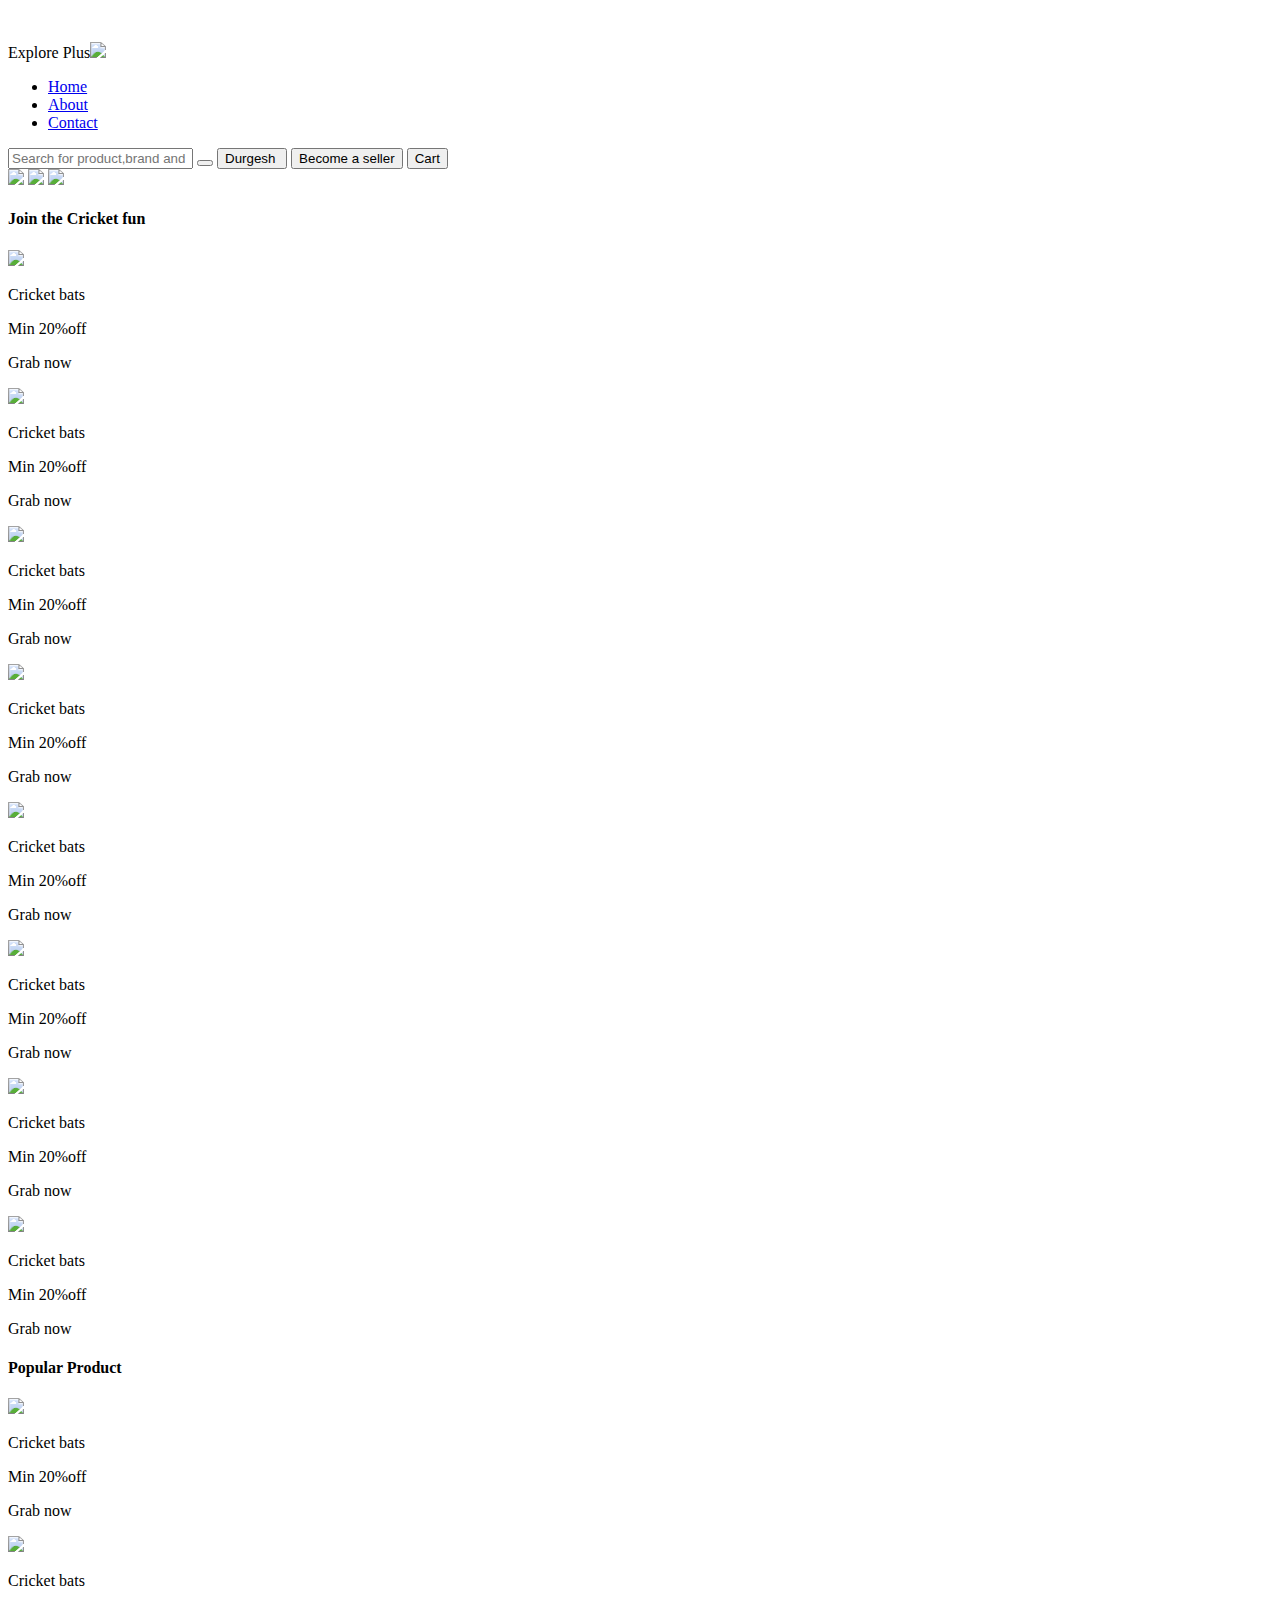
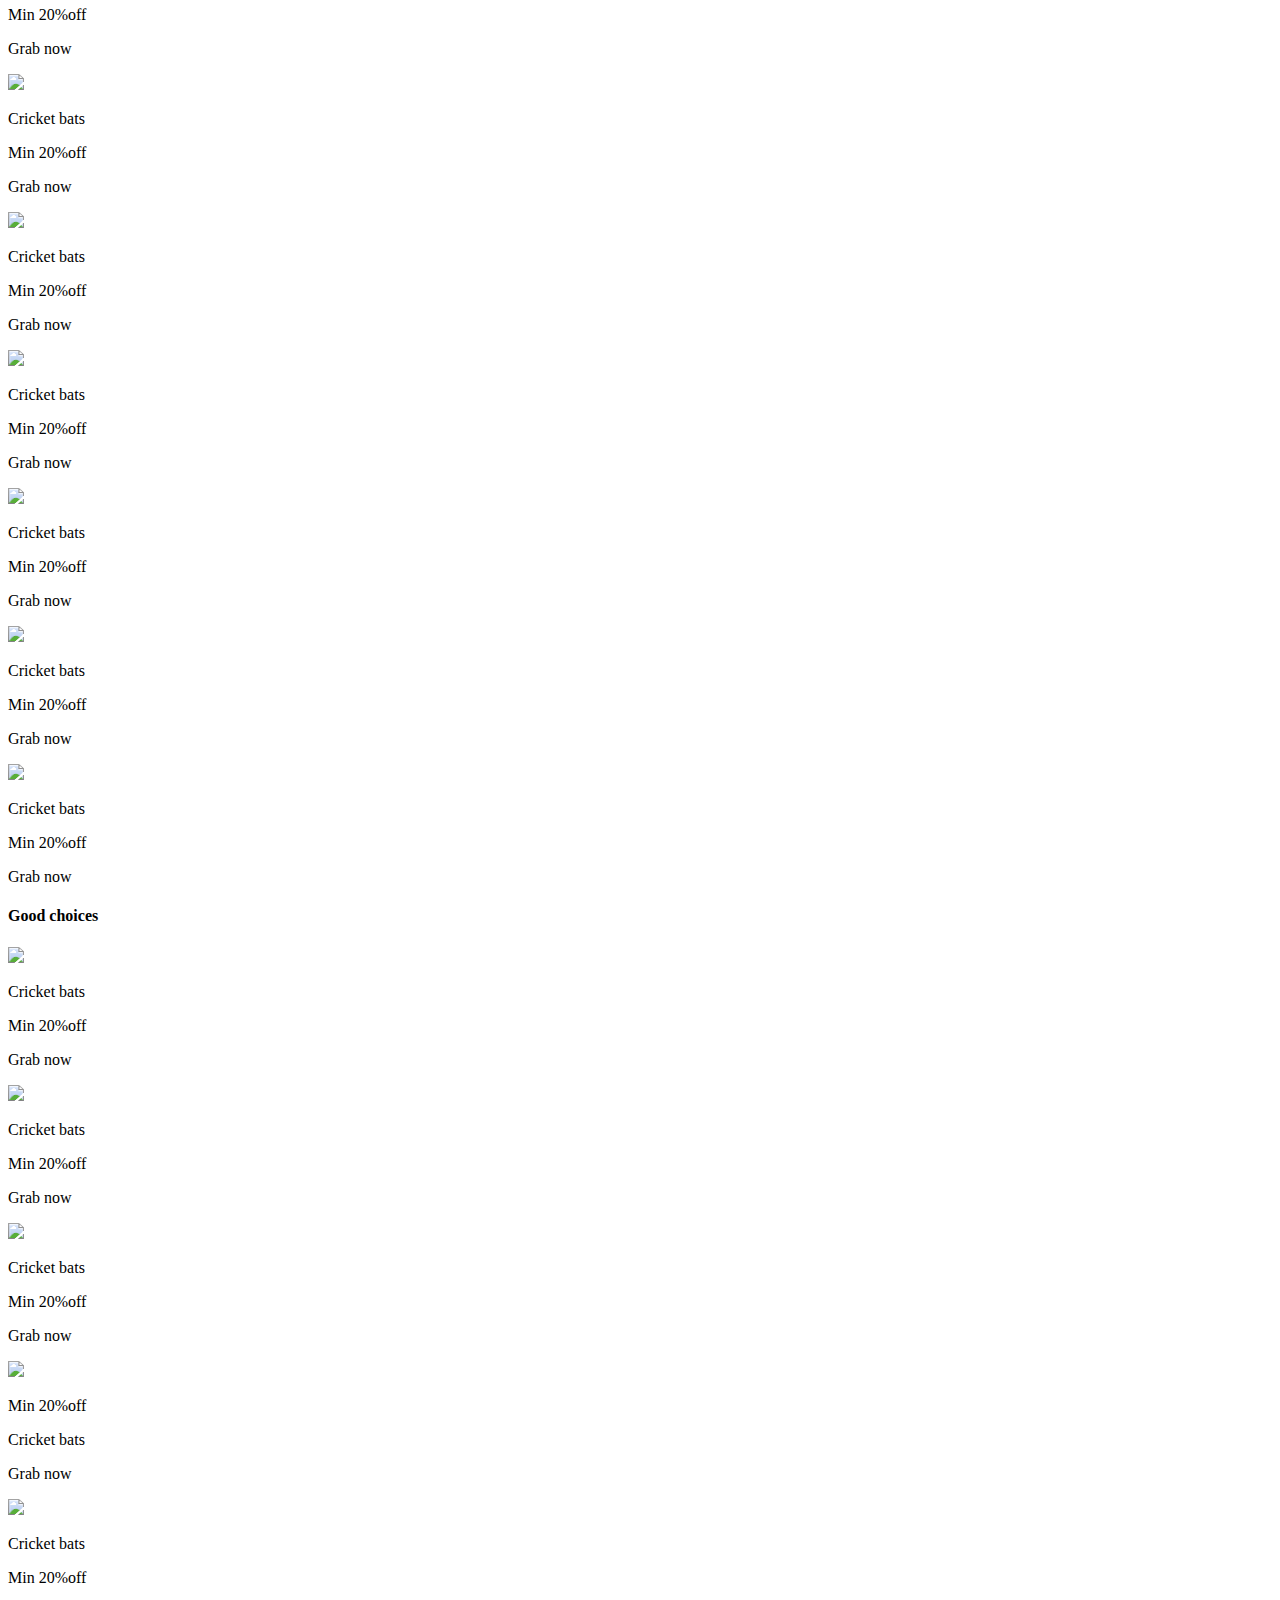
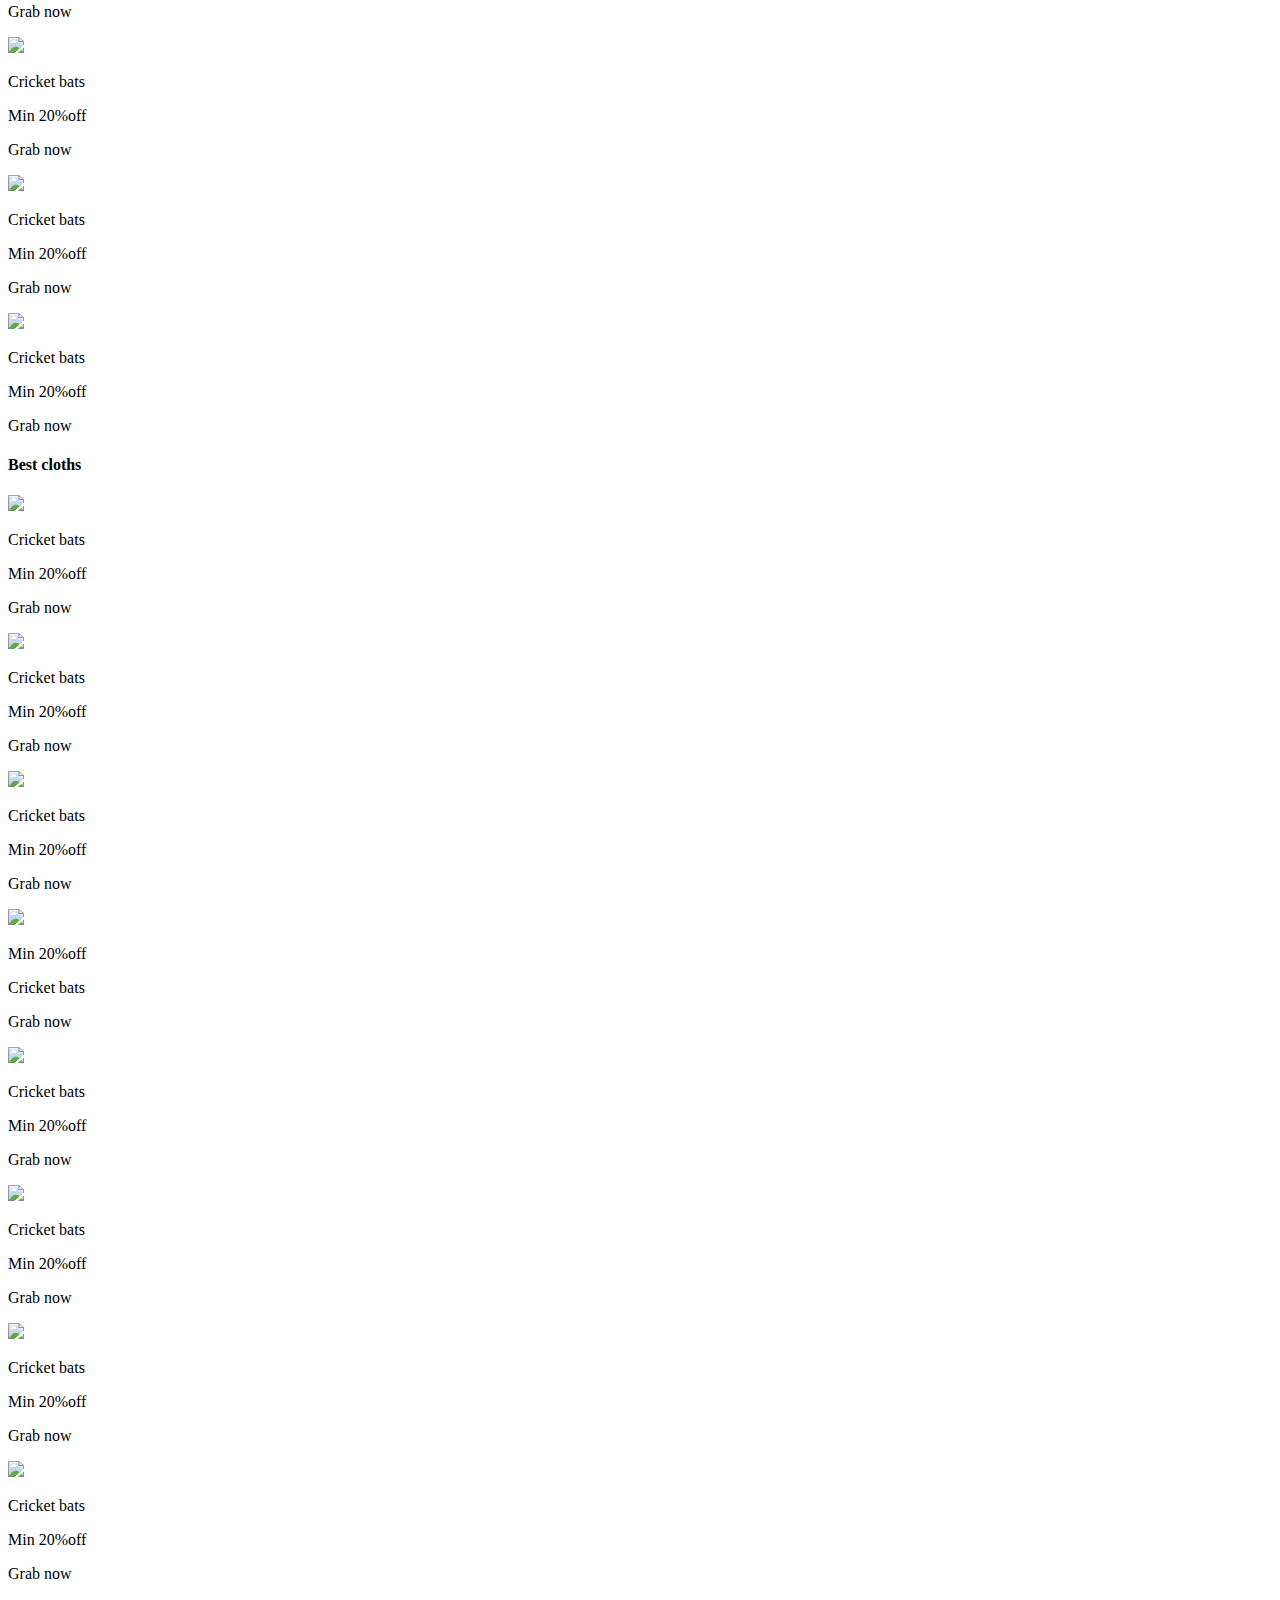
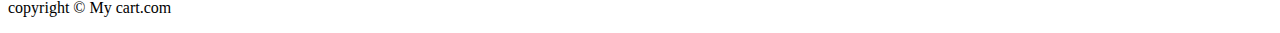
==== index.html @ c296d44f "Deploy on netlify" ====
<!DOCTYPE html>
<html lang="en">

<head>
    <!-- Font awesome -->
    <script
      src="https://kit.fontawesome.com/9ddc6a281f.js"
      crossorigin="anonymous"
    ></script>
    <!--  -->
    <meta charset="UTF-8">
    <meta http-equiv="X-UA-Compatible" content="IE=edge">
    <meta name="viewport" content="width=device-width, initial-scale=1.0">
    <title>Online Shopping Site for Mobiles, Electronics, Furniture, Grocery, Lifestyle, Books & More. Best Offers!</title>
    <link rel="stylesheet" href="css/style.css">
    <link rel="stylesheet" href="css/u.css">
    <link rel="icon" href="https://static-assets-web.flixcart.com/www/promos/new/20150528-140547-favicon-retina.ico">
    
</head>

<body>              
    <header class="flex">
        <nav>
            <div class="logo flex-down"><img src="logo.png" alt=""><p id="explore">Explore <span id="plus">Plus</span><img src="plus.png" id="plus-img"></p></div>
            <ul class="flex">
                <li><a href="#">Home</a></li>
                <li><a href="#">About</a></li>
                <li><a href="#">Contact</a></li>
            </ul>
            <div class="search flex">
                <input type="text" placeholder="Search for product,brand and more" id="s1">
                <button type="submit" class="flex"><i class="fa-solid fa-magnifying-glass search-icon"></i></button>
                <button class="btn">Durgesh&nbsp;<i class="fa-solid fa-angle-down"></i></button>
                <button class="btn">Become a seller</button>
                <button class="btn"><i class="fa-solid fa-cart-shopping"></i>Cart</button>
            </div>
        </nav>
    </header>
    <main>
        <div class="container">
           <div class="over flex">
            <div class="slider flex">
                <img class="img1" src="https://source.unsplash.com/900x450/?cloths">
                <img class="img2" src="https://source.unsplash.com/900x450/?computer">
                <img class="img3" src="https://source.unsplash.com/900x450/?shopping">

            </div>
           </div>
            <!--first card-->
            <div class="card mg-0">
                <h4 class="my-2">Join the Cricket fun</h4>
                <div class="card-item">
                    <img src="https://source.unsplash.com/140x140/?cricket,bat,ball">
                    <div class="lines">
                        <p class="my-1 text-center">Cricket bats</p>
                        <p class="my-1 text-center">Min 20%off</p>
                        <p class="my-1 text-center">Grab now</p>
                    </div>
                </div>
                <div class="card-item">
                    <img src="https://source.unsplash.com/140x140/?cricket,cricket">
                    <div class="lines">
                        <p class="my-1 text-center">Cricket bats</p>
                        <p class="my-1 text-center">Min 20%off</p>
                        <p class="my-1 text-center">Grab now</p>
                    </div>
                </div>
                <div class="card-item">
                    <img src="https://source.unsplash.com/140x140/?cricket,safety,product">
                    <div class="lines">
                        <p class="my-1 text-center">Cricket bats</p>
                        <p class="my-1 text-center">Min 20%off</p>
                        <p class="my-1 text-center">Grab now</p>
                    </div>
                </div>
                <div class="card-item">
                    <img src="https://source.unsplash.com/140x140/?best,pair,shoes">
                    <div class="lines">
                        <p class="my-1 text-center">Cricket bats</p>
                        <p class="my-1 text-center">Min 20%off</p>
                        <p class="my-1 text-center">Grab now</p>
                    </div>
                </div>
                <div class="card-item">
                    <img src="https://source.unsplash.com/140x140/?cricket,ball">
                    <div class="lines">
                        <p class="my-1 text-center">Cricket bats</p>
                        <p class="my-1 text-center">Min 20%off</p>
                        <p class="my-1 text-center">Grab now</p>
                    </div>
                </div>
                <div class="card-item">
                    <img src="https://source.unsplash.com/140x140/?cricket,helmet">
                    <div class="lines">
                        <p class="my-1 text-center">Cricket bats</p>
                        <p class="my-1 text-center">Min 20%off</p>
                        <p class="my-1 text-center">Grab now</p>
                    </div>
                </div>
                <div class="card-item">
                    <img src="https://source.unsplash.com/140x140/?cricket,product">
                    <div class="lines">
                        <p class="my-1 text-center">Cricket bats</p>
                        <p class="my-1 text-center">Min 20%off</p>
                        <p class="my-1 text-center">Grab now</p>
                    </div>
                </div>
                <div class="card-item">
                    <img src="https://source.unsplash.com/140x140/?pair,shoes">
                    <div class="lines">
                        <p class="my-1 text-center">Cricket bats</p>
                        <p class="my-1 text-center">Min 20%off</p>
                        <p class="my-1 text-center">Grab now</p>
                    </div>
                </div>
            </div>
            <!--second card-->
            <div class="card">
                <h4 class="my-2">Popular Product</h4>
                <div class="card-item">
                    <img src="https://source.unsplash.com/140x140/?shopping">
                    <div class="lines">
                        <p class="my-1 text-center">Cricket bats</p>
                        <p class="my-1 text-center">Min 20%off</p>
                        <p class="my-1 text-center">Grab now</p>
                    </div>
                </div>
                <div class="card-item">
                    <img src="https://source.unsplash.com/140x140/?shopping,cloth">
                    <div class="lines">
                        <p class="my-1 text-center">Cricket bats</p>
                        <p class="my-1 text-center">Min 20%off</p>
                        <p class="my-1 text-center">Grab now</p>
                    </div>
                </div>
                <div class="card-item">
                    <img src="https://source.unsplash.com/140x140/?shopping,laptop">
                    <div class="lines">
                        <p class="my-1 text-center">Cricket bats</p>
                        <p class="my-1 text-center">Min 20%off</p>
                        <p class="my-1 text-center">Grab now</p>
                    </div>
                </div>
                <div class="card-item">
                    <img src="https://source.unsplash.com/140x140/?shopping,jeans">
                    <div class="lines">
                        <p class="my-1 text-center">Cricket bats</p>
                        <p class="my-1 text-center">Min 20%off</p>
                        <p class="my-1 text-center">Grab now</p>
                    </div>
                </div>
                <div class="card-item">
                    <img src="https://source.unsplash.com/140x140/?shopping,clock">
                    <div class="lines">
                        <p class="my-1 text-center">Cricket bats</p>
                        <p class="my-1 text-center">Min 20%off</p>
                        <p class="my-1 text-center">Grab now</p>
                    </div>
                </div>
                <div class="card-item">
                    <img src="https://source.unsplash.com/140x140/?cricket,bat,ball">
                    <div class="lines">
                        <p class="my-1 text-center">Cricket bats</p>
                        <p class="my-1 text-center">Min 20%off</p>
                        <p class="my-1 text-center">Grab now</p>
                    </div>
                </div>
                <div class="card-item">
                    <img src="https://source.unsplash.com/140x140/?cricket,cricket">
                    <div class="lines">
                        <p class="my-1 text-center">Cricket bats</p>
                        <p class="my-1 text-center">Min 20%off</p>
                        <p class="my-1 text-center">Grab now</p>
                    </div>
                </div>
                <div class="card-item">
                    <img src="https://source.unsplash.com/140x140/?shopping,notebook">
                    <div class="lines">
                        <p class="my-1 text-center">Cricket bats</p>
                        <p class="my-1 text-center">Min 20%off</p>
                        <p class="my-1 text-center">Grab now</p>
                    </div>
                </div>




            </div>
            <!--third card-->
            <div class="card">
                <h4 class="my-2">Good choices</h4>
                <div class="card-item">
                    <img src="https://source.unsplash.com/140x140/?shopping,game">
                    <div class="lines">
                        <p class="my-1 text-center">Cricket bats</p>
                        <p class="my-1 text-center">Min 20%off</p>
                        <p class="my-1 text-center">Grab now</p>
                    </div>
                </div>
                <div class="card-item">
                    <img src="https://source.unsplash.com/140x140/?shopping,mobile">
                    <div class="lines">
                        <p class="my-1 text-center">Cricket bats</p>
                        <p class="my-1 text-center">Min 20%off</p>
                        <p class="my-1 text-center">Grab now</p>
                    </div>
                </div>
                <div class="card-item">
                    <img src="https://source.unsplash.com/140x140/?shopping,computer">
                    <div class="lines">
                        <p class="my-1 text-center">Cricket bats</p>
                        <p class="my-1 text-center">Min 20%off</p>
                        <p class="my-1 text-center">Grab now</p>
                    </div>
                </div>
                <div class="card-item">
                    <img src="https://source.unsplash.com/140x140/?Cricket,keyboard">
                    <div class="lines">
                        <p class="my-1 text-center">Min 20%off</p>
                        <p class="my-1 text-center">Cricket bats</p>
                        <p class="my-1 text-center">Grab now</p>
                    </div>
                </div>
                <div class="card-item">
                    <img src="https://source.unsplash.com/140x140/?cricket,bat,ball">
                    <div class="lines">
                        <p class="my-1 text-center">Cricket bats</p>
                        <p class="my-1 text-center">Min 20%off</p>
                        <p class="my-1 text-center">Grab now</p>
                    </div>
                </div>
                <div class="card-item">
                    <img src="https://source.unsplash.com/140x140/?cricket,cricket">
                    <div class="lines">
                        <p class="my-1 text-center">Cricket bats</p>
                        <p class="my-1 text-center">Min 20%off</p>
                        <p class="my-1 text-center">Grab now</p>
                    </div>
                </div>
                <div class="card-item">
                    <img src="https://source.unsplash.com/140x140/?shopping,laptop">
                    <div class="lines">
                        <p class="my-1 text-center">Cricket bats</p>
                        <p class="my-1 text-center">Min 20%off</p>
                        <p class="my-1 text-center">Grab now</p>
                    </div>
                </div>
                <div class="card-item">
                    <img src="https://source.unsplash.com/140x140/?shopping,computer">
                    <div class="lines">
                        <p class="my-1 text-center">Cricket bats</p>
                        <p class="my-1 text-center">Min 20%off</p>
                        <p class="my-1 text-center">Grab now</p>
                    </div>
                </div>




            </div>
            <!--fourth card-->
            <div class="card">
                <h4 class="my-2">Best cloths</h4>
                <div class="card-item">
                    <img src="https://source.unsplash.com/140x140/?shopping,earphone">
                    <div class="lines">
                        <p class="my-1 text-center">Cricket bats</p>
                        <p class="my-1 text-center">Min 20%off</p>
                        <p class="my-1 text-center">Grab now</p>
                    </div>
                </div>
                <div class="card-item">
                    <img src="https://source.unsplash.com/140x140/?shopping">
                    <div class="lines">
                        <p class="my-1 text-center">Cricket bats</p>
                        <p class="my-1 text-center">Min 20%off</p>
                        <p class="my-1 text-center">Grab now</p>
                    </div>
                </div>
                <div class="card-item">
                    <img src="https://source.unsplash.com/140x140/?shopping,cloth">
                    <div class="lines">
                        <p class="my-1 text-center">Cricket bats</p>
                        <p class="my-1 text-center">Min 20%off</p>
                        <p class="my-1 text-center">Grab now</p>
                    </div>
                </div>
                <div class="card-item">
                    <img src="https://source.unsplash.com/140x140/?shopping,keyboard">
                    <div class="lines">
                        <p class="my-1 text-center">Min 20%off</p>
                        <p class="my-1 text-center">Cricket bats</p>
                        <p class="my-1 text-center">Grab now</p>
                    </div>
                </div>
                <div class="card-item">
                    <img src="https://source.unsplash.com/140x140/?shopping,mobile">
                    <div class="lines">
                        <p class="my-1 text-center">Cricket bats</p>
                        <p class="my-1 text-center">Min 20%off</p>
                        <p class="my-1 text-center">Grab now</p>
                    </div>
                </div>
                <div class="card-item">
                    <img src="https://source.unsplash.com/140x140/?cricket,bat,ball">
                    <div class="lines">
                        <p class="my-1 text-center">Cricket bats</p>
                        <p class="my-1 text-center">Min 20%off</p>
                        <p class="my-1 text-center">Grab now</p>
                    </div>
                </div>
                <div class="card-item">
                    <img src="https://source.unsplash.com/140x140/?cricket,cricket">
                    <div class="lines">
                        <p class="my-1 text-center">Cricket bats</p>
                        <p class="my-1 text-center">Min 20%off</p>
                        <p class="my-1 text-center">Grab now</p>
                    </div>
                </div>
                <div class="card-item">
                    <img src="https://source.unsplash.com/140x140/?shopping,bag">
                    <div class="lines">
                        <p class="my-1 text-center">Cricket bats</p>
                        <p class="my-1 text-center">Min 20%off</p>
                        <p class="my-1 text-center">Grab now</p>
                    </div>
                </div>



            </div>
        </div>

    </main>
    <footer class="flex">
        <p>copyright &copy; My cart.com</p>
    </footer>

</html>
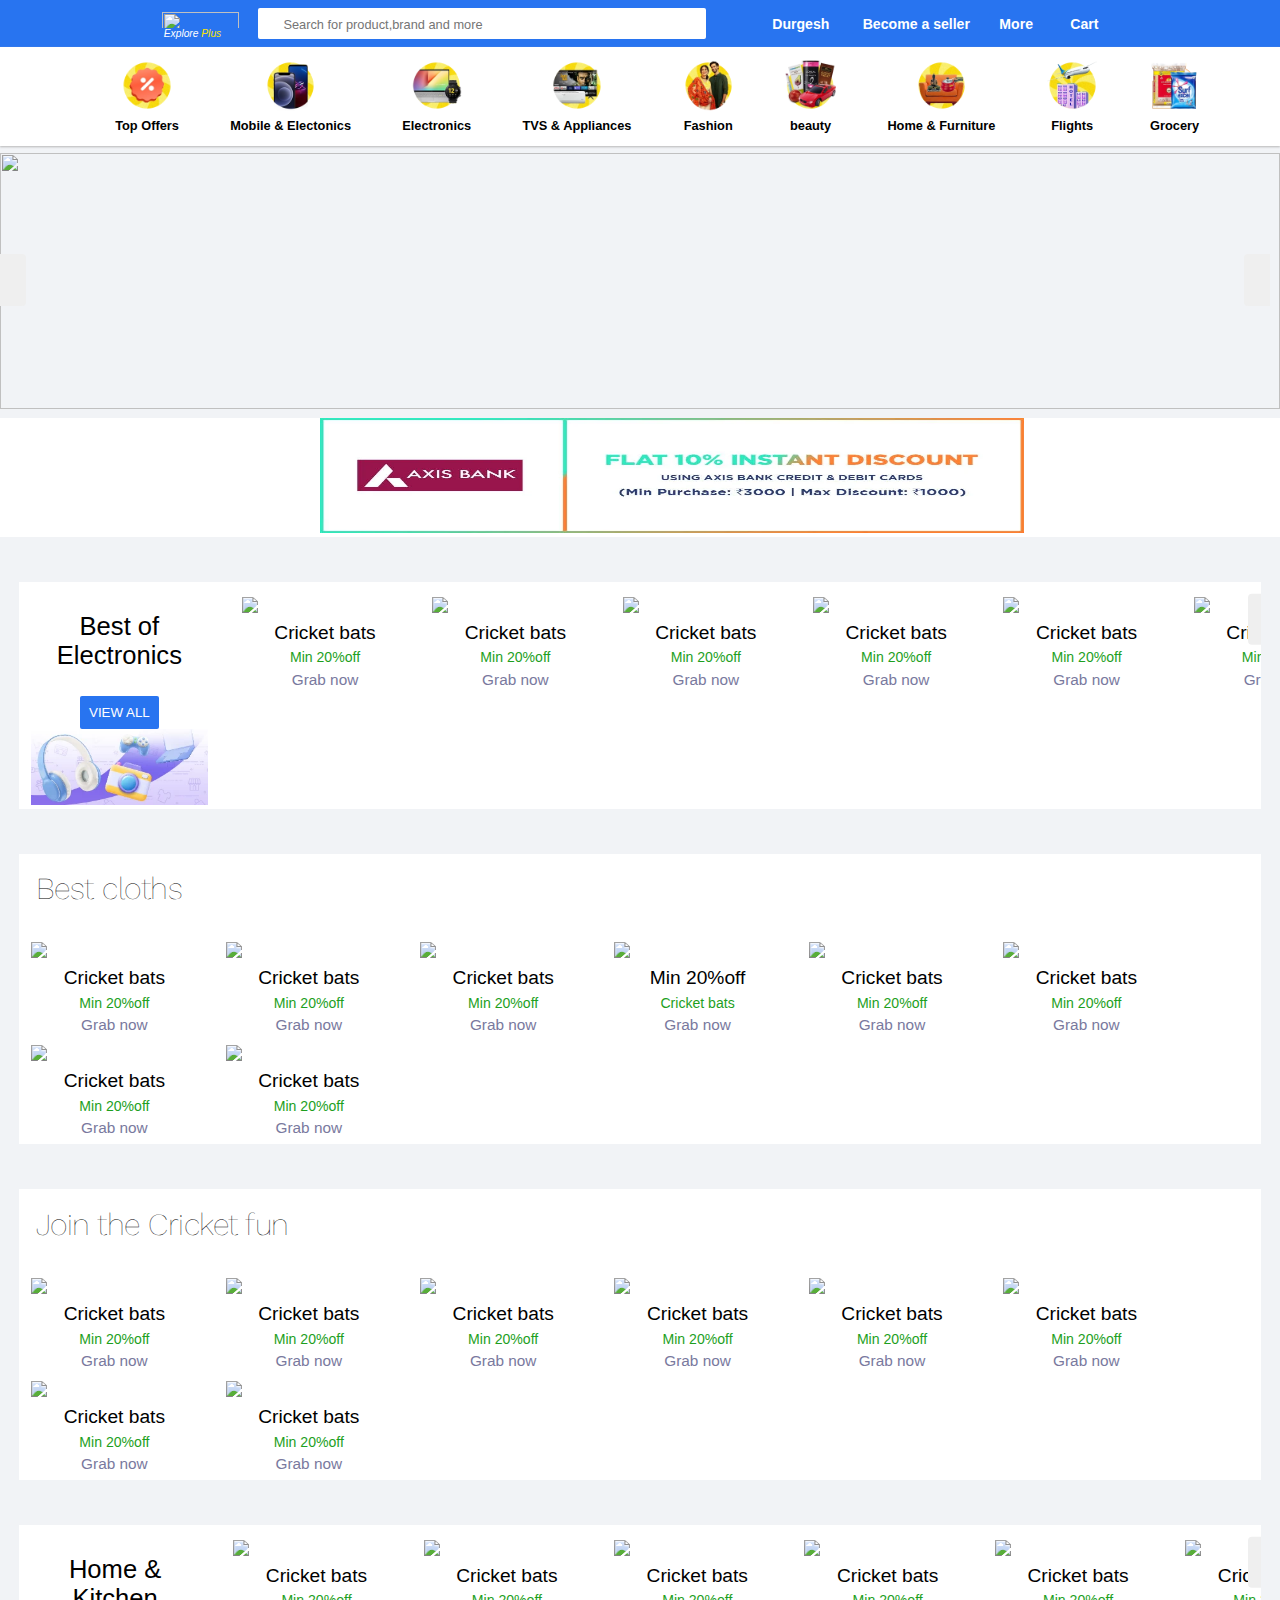
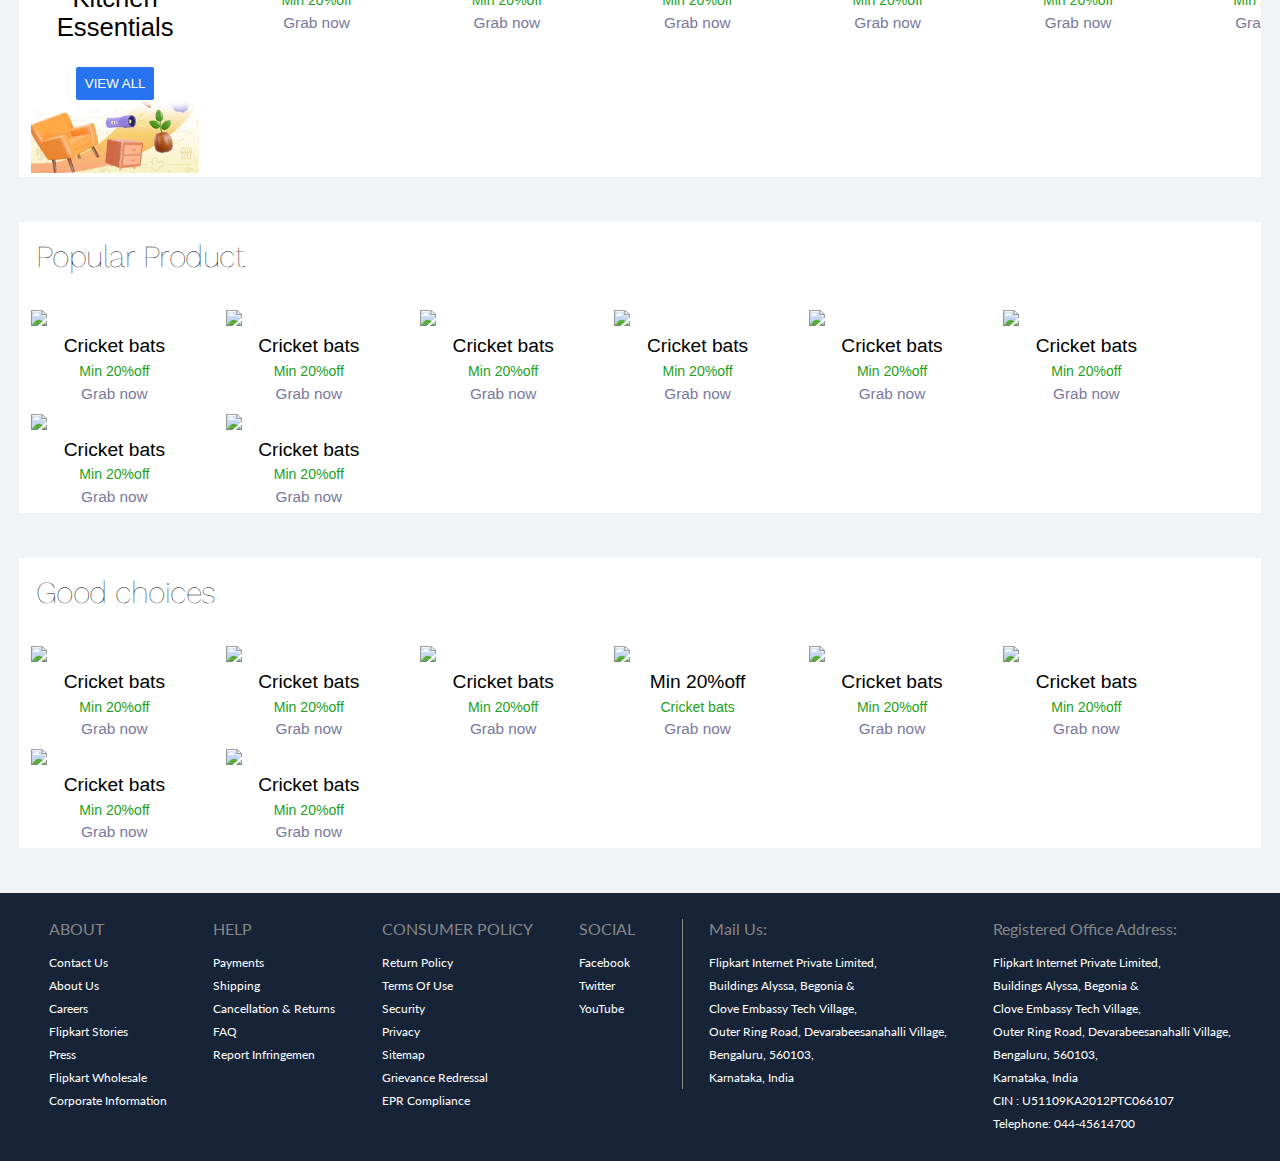
==== commit f3d49e19: "final done" ====
--- a/index.html
+++ b/index.html
@@ -1,339 +1,724 @@
 <!DOCTYPE html>
 <html lang="en">
-
-<head>
+  <head>
+    <!-- google font -->
+    <link
+      href="https://fonts.googleapis.com/css2?family=Taviraj&family=Work+Sans&display=swap"
+      rel="stylesheet"
+    />
     <!-- Font awesome -->
     <script
       src="https://kit.fontawesome.com/9ddc6a281f.js"
       crossorigin="anonymous"
     ></script>
     <!--  -->
-    <meta charset="UTF-8">
-    <meta http-equiv="X-UA-Compatible" content="IE=edge">
-    <meta name="viewport" content="width=device-width, initial-scale=1.0">
-    <title>Online Shopping Site for Mobiles, Electronics, Furniture, Grocery, Lifestyle, Books & More. Best Offers!</title>
-    <link rel="stylesheet" href="css/style.css">
-    <link rel="stylesheet" href="css/u.css">
-    <link rel="icon" href="https://static-assets-web.flixcart.com/www/promos/new/20150528-140547-favicon-retina.ico">
-    
-</head>
-
-<body>              
+    <meta charset="UTF-8" />
+    <meta http-equiv="X-UA-Compatible" content="IE=edge" />
+    <meta name="viewport" content="width=device-width, initial-scale=1.0" />
+    <title>
+      Online Shopping Site for Mobiles, Electronics, Furniture, Grocery,
+      Lifestyle, Books & More. Best Offers!
+    </title>
+    <link rel="stylesheet" href="css/style.css" />
+    <link rel="stylesheet" href="css/u.css" />
+    <link
+      rel="icon"
+      href="https://static-assets-web.flixcart.com/www/promos/new/20150528-140547-favicon-retina.ico"
+    />
+  </head>
+
+  <body>
     <header class="flex">
-        <nav>
-            <div class="logo flex-down"><img src="logo.png" alt=""><p id="explore">Explore <span id="plus">Plus</span><img src="plus.png" id="plus-img"></p></div>
-            <ul class="flex">
-                <li><a href="#">Home</a></li>
-                <li><a href="#">About</a></li>
-                <li><a href="#">Contact</a></li>
-            </ul>
-            <div class="search flex">
-                <input type="text" placeholder="Search for product,brand and more" id="s1">
-                <button type="submit" class="flex"><i class="fa-solid fa-magnifying-glass search-icon"></i></button>
-                <button class="btn">Durgesh&nbsp;<i class="fa-solid fa-angle-down"></i></button>
-                <button class="btn">Become a seller</button>
-                <button class="btn"><i class="fa-solid fa-cart-shopping"></i>Cart</button>
-            </div>
-        </nav>
+      <nav>
+        <div class="logo flex-down">
+          <img src="logo.png" alt="" />
+          <div class="inline">
+            <p>Explore&nbsp;</p>
+            <p id="plus">Plus</p>
+            <img src="plus.png" id="plus-img" />
+          </div>
+        </div>
+
+        <div class="search flex">
+          <div class="searchSpan">
+            <input
+              type="text"
+              class="searchBox"
+              placeholder="Search for product,brand and more"
+              id="s1"
+            />
+            <button type="submit" class="searchbtn">
+              <i class="fa-solid fa-magnifying-glass search-icon"></i>
+            </button>
+          </div>
+
+          <button class="btn" id="headerAnglebtn">
+            Durgesh&nbsp;<i class="fa-solid fa-angle-down" id="angle-down"></i>
+          </button>
+          <button class="btn">Become a seller</button>
+          <button class="btn" id="headerAnglebtn">
+            More&nbsp;<i class="fa-solid fa-angle-down" id="angle-down"></i>
+          </button>
+          <button class="btn">
+            <i class="fa-solid fa-cart-shopping"></i>&nbsp;Cart
+          </button>
+        </div>
+      </nav>
     </header>
+    <section class="BarSection">
+      <div class="bar">
+        <figure>
+          <img src="heading img/top_offer.png" alt="" />
+          <figcaption class="barPara">Top Offers</figcaption>
+        </figure>
+      </div>
+      <div class="bar">
+        <figure>
+          <img src="heading img/mobile.png" alt="" />
+          <figcaption class="barPara">Mobile & Electonics</figcaption>
+        </figure>
+      </div>
+      <div class="bar">
+        <figure>
+          <img src="heading img/electronic.png" alt="" />
+          <figcaption class="barPara">Electronics</figcaption>
+        </figure>
+      </div>
+
+      <div class="bar">
+        <figure>
+          <img src="heading img/tv.png" alt="" />
+          <figcaption class="barPara">TVS & Appliances</figcaption>
+        </figure>
+      </div>
+      <div class="bar">
+        <figure>
+          <img src="heading img/fashion.png" alt="" />
+          <figcaption class="barPara">Fashion</figcaption>
+        </figure>
+      </div>
+      <div class="bar">
+        <figure>
+          <img src="heading img/beauty.png" alt="" />
+          <figcaption class="barPara">beauty</figcaption>
+        </figure>
+      </div>
+      <div class="bar">
+        <figure>
+          <img src="heading img/home.png" alt="" />
+          <figcaption class="barPara">Home & Furniture</figcaption>
+        </figure>
+      </div>
+      <div class="bar">
+        <figure>
+          <img src="heading img/flight.png" alt="" />
+          <figcaption class="barPara">Flights</figcaption>
+        </figure>
+      </div>
+      <div class="bar">
+        <figure>
+          <img src="heading img/grocery.png" alt="" />
+          <figcaption class="barPara">Grocery</figcaption>
+        </figure>
+      </div>
+    </section>
     <main>
-        <div class="container">
-           <div class="over flex">
-            <div class="slider flex">
-                <img class="img1" src="https://source.unsplash.com/900x450/?cloths">
-                <img class="img2" src="https://source.unsplash.com/900x450/?computer">
-                <img class="img3" src="https://source.unsplash.com/900x450/?shopping">
-
-            </div>
-           </div>
-            <!--first card-->
-            <div class="card mg-0">
-                <h4 class="my-2">Join the Cricket fun</h4>
-                <div class="card-item">
-                    <img src="https://source.unsplash.com/140x140/?cricket,bat,ball">
-                    <div class="lines">
-                        <p class="my-1 text-center">Cricket bats</p>
-                        <p class="my-1 text-center">Min 20%off</p>
-                        <p class="my-1 text-center">Grab now</p>
-                    </div>
-                </div>
-                <div class="card-item">
-                    <img src="https://source.unsplash.com/140x140/?cricket,cricket">
-                    <div class="lines">
-                        <p class="my-1 text-center">Cricket bats</p>
-                        <p class="my-1 text-center">Min 20%off</p>
-                        <p class="my-1 text-center">Grab now</p>
-                    </div>
-                </div>
-                <div class="card-item">
-                    <img src="https://source.unsplash.com/140x140/?cricket,safety,product">
-                    <div class="lines">
-                        <p class="my-1 text-center">Cricket bats</p>
-                        <p class="my-1 text-center">Min 20%off</p>
-                        <p class="my-1 text-center">Grab now</p>
-                    </div>
-                </div>
-                <div class="card-item">
-                    <img src="https://source.unsplash.com/140x140/?best,pair,shoes">
-                    <div class="lines">
-                        <p class="my-1 text-center">Cricket bats</p>
-                        <p class="my-1 text-center">Min 20%off</p>
-                        <p class="my-1 text-center">Grab now</p>
-                    </div>
-                </div>
-                <div class="card-item">
-                    <img src="https://source.unsplash.com/140x140/?cricket,ball">
-                    <div class="lines">
-                        <p class="my-1 text-center">Cricket bats</p>
-                        <p class="my-1 text-center">Min 20%off</p>
-                        <p class="my-1 text-center">Grab now</p>
-                    </div>
-                </div>
-                <div class="card-item">
-                    <img src="https://source.unsplash.com/140x140/?cricket,helmet">
-                    <div class="lines">
-                        <p class="my-1 text-center">Cricket bats</p>
-                        <p class="my-1 text-center">Min 20%off</p>
-                        <p class="my-1 text-center">Grab now</p>
-                    </div>
-                </div>
-                <div class="card-item">
-                    <img src="https://source.unsplash.com/140x140/?cricket,product">
-                    <div class="lines">
-                        <p class="my-1 text-center">Cricket bats</p>
-                        <p class="my-1 text-center">Min 20%off</p>
-                        <p class="my-1 text-center">Grab now</p>
-                    </div>
-                </div>
-                <div class="card-item">
-                    <img src="https://source.unsplash.com/140x140/?pair,shoes">
-                    <div class="lines">
-                        <p class="my-1 text-center">Cricket bats</p>
-                        <p class="my-1 text-center">Min 20%off</p>
-                        <p class="my-1 text-center">Grab now</p>
-                    </div>
-                </div>
-            </div>
-            <!--second card-->
-            <div class="card">
-                <h4 class="my-2">Popular Product</h4>
-                <div class="card-item">
-                    <img src="https://source.unsplash.com/140x140/?shopping">
-                    <div class="lines">
-                        <p class="my-1 text-center">Cricket bats</p>
-                        <p class="my-1 text-center">Min 20%off</p>
-                        <p class="my-1 text-center">Grab now</p>
-                    </div>
-                </div>
-                <div class="card-item">
-                    <img src="https://source.unsplash.com/140x140/?shopping,cloth">
-                    <div class="lines">
-                        <p class="my-1 text-center">Cricket bats</p>
-                        <p class="my-1 text-center">Min 20%off</p>
-                        <p class="my-1 text-center">Grab now</p>
-                    </div>
-                </div>
-                <div class="card-item">
-                    <img src="https://source.unsplash.com/140x140/?shopping,laptop">
-                    <div class="lines">
-                        <p class="my-1 text-center">Cricket bats</p>
-                        <p class="my-1 text-center">Min 20%off</p>
-                        <p class="my-1 text-center">Grab now</p>
-                    </div>
-                </div>
-                <div class="card-item">
-                    <img src="https://source.unsplash.com/140x140/?shopping,jeans">
-                    <div class="lines">
-                        <p class="my-1 text-center">Cricket bats</p>
-                        <p class="my-1 text-center">Min 20%off</p>
-                        <p class="my-1 text-center">Grab now</p>
-                    </div>
-                </div>
-                <div class="card-item">
-                    <img src="https://source.unsplash.com/140x140/?shopping,clock">
-                    <div class="lines">
-                        <p class="my-1 text-center">Cricket bats</p>
-                        <p class="my-1 text-center">Min 20%off</p>
-                        <p class="my-1 text-center">Grab now</p>
-                    </div>
-                </div>
-                <div class="card-item">
-                    <img src="https://source.unsplash.com/140x140/?cricket,bat,ball">
-                    <div class="lines">
-                        <p class="my-1 text-center">Cricket bats</p>
-                        <p class="my-1 text-center">Min 20%off</p>
-                        <p class="my-1 text-center">Grab now</p>
-                    </div>
-                </div>
-                <div class="card-item">
-                    <img src="https://source.unsplash.com/140x140/?cricket,cricket">
-                    <div class="lines">
-                        <p class="my-1 text-center">Cricket bats</p>
-                        <p class="my-1 text-center">Min 20%off</p>
-                        <p class="my-1 text-center">Grab now</p>
-                    </div>
-                </div>
-                <div class="card-item">
-                    <img src="https://source.unsplash.com/140x140/?shopping,notebook">
-                    <div class="lines">
-                        <p class="my-1 text-center">Cricket bats</p>
-                        <p class="my-1 text-center">Min 20%off</p>
-                        <p class="my-1 text-center">Grab now</p>
-                    </div>
-                </div>
-
-
-
-
-            </div>
-            <!--third card-->
-            <div class="card">
-                <h4 class="my-2">Good choices</h4>
-                <div class="card-item">
-                    <img src="https://source.unsplash.com/140x140/?shopping,game">
-                    <div class="lines">
-                        <p class="my-1 text-center">Cricket bats</p>
-                        <p class="my-1 text-center">Min 20%off</p>
-                        <p class="my-1 text-center">Grab now</p>
-                    </div>
-                </div>
-                <div class="card-item">
-                    <img src="https://source.unsplash.com/140x140/?shopping,mobile">
-                    <div class="lines">
-                        <p class="my-1 text-center">Cricket bats</p>
-                        <p class="my-1 text-center">Min 20%off</p>
-                        <p class="my-1 text-center">Grab now</p>
-                    </div>
-                </div>
-                <div class="card-item">
-                    <img src="https://source.unsplash.com/140x140/?shopping,computer">
-                    <div class="lines">
-                        <p class="my-1 text-center">Cricket bats</p>
-                        <p class="my-1 text-center">Min 20%off</p>
-                        <p class="my-1 text-center">Grab now</p>
-                    </div>
-                </div>
-                <div class="card-item">
-                    <img src="https://source.unsplash.com/140x140/?Cricket,keyboard">
-                    <div class="lines">
-                        <p class="my-1 text-center">Min 20%off</p>
-                        <p class="my-1 text-center">Cricket bats</p>
-                        <p class="my-1 text-center">Grab now</p>
-                    </div>
-                </div>
-                <div class="card-item">
-                    <img src="https://source.unsplash.com/140x140/?cricket,bat,ball">
-                    <div class="lines">
-                        <p class="my-1 text-center">Cricket bats</p>
-                        <p class="my-1 text-center">Min 20%off</p>
-                        <p class="my-1 text-center">Grab now</p>
-                    </div>
-                </div>
-                <div class="card-item">
-                    <img src="https://source.unsplash.com/140x140/?cricket,cricket">
-                    <div class="lines">
-                        <p class="my-1 text-center">Cricket bats</p>
-                        <p class="my-1 text-center">Min 20%off</p>
-                        <p class="my-1 text-center">Grab now</p>
-                    </div>
-                </div>
-                <div class="card-item">
-                    <img src="https://source.unsplash.com/140x140/?shopping,laptop">
-                    <div class="lines">
-                        <p class="my-1 text-center">Cricket bats</p>
-                        <p class="my-1 text-center">Min 20%off</p>
-                        <p class="my-1 text-center">Grab now</p>
-                    </div>
-                </div>
-                <div class="card-item">
-                    <img src="https://source.unsplash.com/140x140/?shopping,computer">
-                    <div class="lines">
-                        <p class="my-1 text-center">Cricket bats</p>
-                        <p class="my-1 text-center">Min 20%off</p>
-                        <p class="my-1 text-center">Grab now</p>
-                    </div>
-                </div>
-
-
-
-
-            </div>
-            <!--fourth card-->
-            <div class="card">
-                <h4 class="my-2">Best cloths</h4>
-                <div class="card-item">
-                    <img src="https://source.unsplash.com/140x140/?shopping,earphone">
-                    <div class="lines">
-                        <p class="my-1 text-center">Cricket bats</p>
-                        <p class="my-1 text-center">Min 20%off</p>
-                        <p class="my-1 text-center">Grab now</p>
-                    </div>
-                </div>
-                <div class="card-item">
-                    <img src="https://source.unsplash.com/140x140/?shopping">
-                    <div class="lines">
-                        <p class="my-1 text-center">Cricket bats</p>
-                        <p class="my-1 text-center">Min 20%off</p>
-                        <p class="my-1 text-center">Grab now</p>
-                    </div>
-                </div>
-                <div class="card-item">
-                    <img src="https://source.unsplash.com/140x140/?shopping,cloth">
-                    <div class="lines">
-                        <p class="my-1 text-center">Cricket bats</p>
-                        <p class="my-1 text-center">Min 20%off</p>
-                        <p class="my-1 text-center">Grab now</p>
-                    </div>
-                </div>
-                <div class="card-item">
-                    <img src="https://source.unsplash.com/140x140/?shopping,keyboard">
-                    <div class="lines">
-                        <p class="my-1 text-center">Min 20%off</p>
-                        <p class="my-1 text-center">Cricket bats</p>
-                        <p class="my-1 text-center">Grab now</p>
-                    </div>
-                </div>
-                <div class="card-item">
-                    <img src="https://source.unsplash.com/140x140/?shopping,mobile">
-                    <div class="lines">
-                        <p class="my-1 text-center">Cricket bats</p>
-                        <p class="my-1 text-center">Min 20%off</p>
-                        <p class="my-1 text-center">Grab now</p>
-                    </div>
-                </div>
-                <div class="card-item">
-                    <img src="https://source.unsplash.com/140x140/?cricket,bat,ball">
-                    <div class="lines">
-                        <p class="my-1 text-center">Cricket bats</p>
-                        <p class="my-1 text-center">Min 20%off</p>
-                        <p class="my-1 text-center">Grab now</p>
-                    </div>
-                </div>
-                <div class="card-item">
-                    <img src="https://source.unsplash.com/140x140/?cricket,cricket">
-                    <div class="lines">
-                        <p class="my-1 text-center">Cricket bats</p>
-                        <p class="my-1 text-center">Min 20%off</p>
-                        <p class="my-1 text-center">Grab now</p>
-                    </div>
-                </div>
-                <div class="card-item">
-                    <img src="https://source.unsplash.com/140x140/?shopping,bag">
-                    <div class="lines">
-                        <p class="my-1 text-center">Cricket bats</p>
-                        <p class="my-1 text-center">Min 20%off</p>
-                        <p class="my-1 text-center">Grab now</p>
-                    </div>
-                </div>
-
-
-
-            </div>
-        </div>
-
+      <div class="container">
+        <div class="slider flex">
+          <img
+            class="slideImg"
+            src="https://source.unsplash.com/1200x400?earphone"
+          />
+          <img
+            class="slideImg"
+            src="https://source.unsplash.com/1200x400?computer"
+          />
+          <img
+            class="slideImg"
+            src="https://source.unsplash.com/1200x400?shopping"
+          />
+          <img
+            class="slideImg"
+            src="https://source.unsplash.com/1200x400?mobile"
+          />
+          <button class="prev" onclick="goPrev()">
+            <i class="fa-solid fa-angle-left"></i>
+          </button>
+          <button class="next" onclick="goNext()">
+            <i class="fa-solid fa-angle-left fa-rotate-180"></i>
+          </button>
+        </div>
+
+        <div class="offer">
+          <img src="axis bank.png" alt="" />
+        </div>
+
+       
+        <!-- Special card 1-->
+        <div class="special-card card">
+          <div class="card-item default-1">
+            <div class="text">
+              <p>Best of <br />Electronics</p>
+            </div>
+            <button class="btn" onclick="goViewPage()" id="viewAll1">
+              VIEW ALL
+            </button>
+            <img src="electronics.png" alt="electronic" />
+          </div>
+          <div class="dontMove">
+            <div class="move move1">
+              <div class="card-item">
+                <img src="https://source.unsplash.com/140x140/?mobile" />
+                <div class="lines">
+                  <p class="my-1 text-center">Cricket bats</p>
+                  <p class="my-1 text-center">Min 20%off</p>
+                  <p class="my-1 text-center">Grab now</p>
+                </div>
+              </div>
+              <div class="card-item">
+                <img src="https://source.unsplash.com/140x140/?laptop" />
+                <div class="lines">
+                  <p class="my-1 text-center">Cricket bats</p>
+                  <p class="my-1 text-center">Min 20%off</p>
+                  <p class="my-1 text-center">Grab now</p>
+                </div>
+              </div>
+              <div class="card-item">
+                <img src="https://source.unsplash.com/140x140/?keyboard" />
+                <div class="lines">
+                  <p class="my-1 text-center">Cricket bats</p>
+                  <p class="my-1 text-center">Min 20%off</p>
+                  <p class="my-1 text-center">Grab now</p>
+                </div>
+              </div>
+
+              <div class="card-item">
+                <img
+                  src="https://source.unsplash.com/140x140/?shopping,sony camera"
+                />
+                <div class="lines">
+                  <p class="my-1 text-center">Cricket bats</p>
+                  <p class="my-1 text-center">Min 20%off</p>
+                  <p class="my-1 text-center">Grab now</p>
+                </div>
+              </div>
+              <div class="card-item">
+                <img
+                  src="https://source.unsplash.com/140x140/?shopping,printer"
+                />
+                <div class="lines">
+                  <p class="my-1 text-center">Cricket bats</p>
+                  <p class="my-1 text-center">Min 20%off</p>
+                  <p class="my-1 text-center">Grab now</p>
+                </div>
+              </div>
+              <div class="card-item">
+                <img
+                  src="https://source.unsplash.com/140x140/?shopping,Moniter"
+                />
+                <div class="lines">
+                  <p class="my-1 text-center">Cricket bats</p>
+                  <p class="my-1 text-center">Min 20%off</p>
+                  <p class="my-1 text-center">Grab now</p>
+                </div>
+              </div>
+              <div class="card-item">
+                <img
+                  src="https://source.unsplash.com/140x140/?shopping,trimmer"
+                />
+                <div class="lines">
+                  <p class="my-1 text-center">Cricket bats</p>
+                  <p class="my-1 text-center">Min 20%off</p>
+                  <p class="my-1 text-center">Grab now</p>
+                </div>
+              </div>
+              <div class="card-item">
+                <img src="https://source.unsplash.com/140x140/?projector" />
+                <div class="lines">
+                  <p class="my-1 text-center">Cricket bats</p>
+                  <p class="my-1 text-center">Min 20%off</p>
+                  <p class="my-1 text-center">Grab now</p>
+                </div>
+              </div>
+              <div class="card-item">
+                <img
+                  src="https://source.unsplash.com/140x140/?camera,projector"
+                />
+                <div class="lines">
+                  <p class="my-1 text-center">Cricket bats</p>
+                  <p class="my-1 text-center">Min 20%off</p>
+                  <p class="my-1 text-center">Grab now</p>
+                </div>
+              </div>
+            </div>
+            <button class="prev" onclick="goPrevPage()" id="prevBTN">
+              <i class="fa-solid fa-angle-left"></i>
+            </button>
+            <button class="next" onclick="goNextPage()" id="nextBTN">
+              <i class="fa-solid fa-angle-left fa-rotate-180"></i>
+            </button>
+          </div>
+        </div>
+         <!--first card-->
+         <div class="card">
+          <h4 class="my-2">Best cloths</h4>
+          <div class="card-item">
+            <img src="https://source.unsplash.com/140x140/?shopping,earphone" />
+            <div class="lines">
+              <p class="my-1 text-center">Cricket bats</p>
+              <p class="my-1 text-center">Min 20%off</p>
+              <p class="my-1 text-center">Grab now</p>
+            </div>
+          </div>
+          <div class="card-item">
+            <img src="https://source.unsplash.com/140x140/?shopping" />
+            <div class="lines">
+              <p class="my-1 text-center">Cricket bats</p>
+              <p class="my-1 text-center">Min 20%off</p>
+              <p class="my-1 text-center">Grab now</p>
+            </div>
+          </div>
+          <div class="card-item">
+            <img src="https://source.unsplash.com/140x140/?shopping,cloth" />
+            <div class="lines">
+              <p class="my-1 text-center">Cricket bats</p>
+              <p class="my-1 text-center">Min 20%off</p>
+              <p class="my-1 text-center">Grab now</p>
+            </div>
+          </div>
+          <div class="card-item">
+            <img src="https://source.unsplash.com/140x140/?shopping,keyboard" />
+            <div class="lines">
+              <p class="my-1 text-center">Min 20%off</p>
+              <p class="my-1 text-center">Cricket bats</p>
+              <p class="my-1 text-center">Grab now</p>
+            </div>
+          </div>
+          <div class="card-item">
+            <img src="https://source.unsplash.com/140x140/?shopping,mobile" />
+            <div class="lines">
+              <p class="my-1 text-center">Cricket bats</p>
+              <p class="my-1 text-center">Min 20%off</p>
+              <p class="my-1 text-center">Grab now</p>
+            </div>
+          </div>
+          <div class="card-item">
+            <img src="https://source.unsplash.com/140x140/?cricket,bat,ball" />
+            <div class="lines">
+              <p class="my-1 text-center">Cricket bats</p>
+              <p class="my-1 text-center">Min 20%off</p>
+              <p class="my-1 text-center">Grab now</p>
+            </div>
+          </div>
+          <div class="card-item">
+            <img src="https://source.unsplash.com/140x140/?cricket,cricket" />
+            <div class="lines">
+              <p class="my-1 text-center">Cricket bats</p>
+              <p class="my-1 text-center">Min 20%off</p>
+              <p class="my-1 text-center">Grab now</p>
+            </div>
+          </div>
+          <div class="card-item">
+            <img src="https://source.unsplash.com/140x140/?shopping,bag" />
+            <div class="lines">
+              <p class="my-1 text-center">Cricket bats</p>
+              <p class="my-1 text-center">Min 20%off</p>
+              <p class="my-1 text-center">Grab now</p>
+            </div>
+          </div>
+        </div>
+        <!--second card-->
+        <div class="card mg-0">
+          <h4 class="my-2">Join the Cricket fun</h4>
+          <div class="card-item">
+            <img src="https://source.unsplash.com/140x140/?cricket,bat,ball" />
+            <div class="lines">
+              <p class="my-1 text-center">Cricket bats</p>
+              <p class="my-1 text-center">Min 20%off</p>
+              <p class="my-1 text-center">Grab now</p>
+            </div>
+          </div>
+          <div class="card-item">
+            <img src="https://source.unsplash.com/140x140/?cricket,cricket" />
+            <div class="lines">
+              <p class="my-1 text-center">Cricket bats</p>
+              <p class="my-1 text-center">Min 20%off</p>
+              <p class="my-1 text-center">Grab now</p>
+            </div>
+          </div>
+          <div class="card-item">
+            <img
+              src="https://source.unsplash.com/140x140/?cricket,safety,product"
+            />
+            <div class="lines">
+              <p class="my-1 text-center">Cricket bats</p>
+              <p class="my-1 text-center">Min 20%off</p>
+              <p class="my-1 text-center">Grab now</p>
+            </div>
+          </div>
+          <div class="card-item">
+            <img src="https://source.unsplash.com/140x140/?best,pair,shoes" />
+            <div class="lines">
+              <p class="my-1 text-center">Cricket bats</p>
+              <p class="my-1 text-center">Min 20%off</p>
+              <p class="my-1 text-center">Grab now</p>
+            </div>
+          </div>
+          <div class="card-item">
+            <img src="https://source.unsplash.com/140x140/?cricket,ball" />
+            <div class="lines">
+              <p class="my-1 text-center">Cricket bats</p>
+              <p class="my-1 text-center">Min 20%off</p>
+              <p class="my-1 text-center">Grab now</p>
+            </div>
+          </div>
+          <div class="card-item">
+            <img src="https://source.unsplash.com/140x140/?cricket,helmet" />
+            <div class="lines">
+              <p class="my-1 text-center">Cricket bats</p>
+              <p class="my-1 text-center">Min 20%off</p>
+              <p class="my-1 text-center">Grab now</p>
+            </div>
+          </div>
+          <div class="card-item">
+            <img src="https://source.unsplash.com/140x140/?cricket,product" />
+            <div class="lines">
+              <p class="my-1 text-center">Cricket bats</p>
+              <p class="my-1 text-center">Min 20%off</p>
+              <p class="my-1 text-center">Grab now</p>
+            </div>
+          </div>
+          <div class="card-item">
+            <img src="https://source.unsplash.com/140x140/?pair,shoes" />
+            <div class="lines">
+              <p class="my-1 text-center">Cricket bats</p>
+              <p class="my-1 text-center">Min 20%off</p>
+              <p class="my-1 text-center">Grab now</p>
+            </div>
+          </div>
+        </div>
+
+        <!-- Special card 2-->
+        <div class="special-card card">
+          <div class="card-item default-1">
+            <div class="text">
+              <p>
+                Home & <br />Kitchen <br />
+                Essentials
+              </p>
+            </div>
+            <button class="btn" onclick="goViewHome()" id="viewAll2">
+              VIEW ALL
+            </button>
+            <img src="home kitchen.png" alt="electronic" />
+          </div>
+
+          <div class="dontMove">
+            <div class="move2">
+              <div class="card-item">
+                <img src="https://source.unsplash.com/140x140/?mobile" />
+                <div class="lines">
+                  <p class="my-1 text-center">Cricket bats</p>
+                  <p class="my-1 text-center">Min 20%off</p>
+                  <p class="my-1 text-center">Grab now</p>
+                </div>
+              </div>
+              <div class="card-item">
+                <img src="https://source.unsplash.com/140x140/?laptop" />
+                <div class="lines">
+                  <p class="my-1 text-center">Cricket bats</p>
+                  <p class="my-1 text-center">Min 20%off</p>
+                  <p class="my-1 text-center">Grab now</p>
+                </div>
+              </div>
+              <div class="card-item">
+                <img src="https://source.unsplash.com/140x140/?keyboard" />
+                <div class="lines">
+                  <p class="my-1 text-center">Cricket bats</p>
+                  <p class="my-1 text-center">Min 20%off</p>
+                  <p class="my-1 text-center">Grab now</p>
+                </div>
+              </div>
+
+              <div class="card-item">
+                <img
+                  src="https://source.unsplash.com/140x140/?shopping,sony camera"
+                />
+                <div class="lines">
+                  <p class="my-1 text-center">Cricket bats</p>
+                  <p class="my-1 text-center">Min 20%off</p>
+                  <p class="my-1 text-center">Grab now</p>
+                </div>
+              </div>
+              <div class="card-item">
+                <img
+                  src="https://source.unsplash.com/140x140/?shopping,printer"
+                />
+                <div class="lines">
+                  <p class="my-1 text-center">Cricket bats</p>
+                  <p class="my-1 text-center">Min 20%off</p>
+                  <p class="my-1 text-center">Grab now</p>
+                </div>
+              </div>
+              <div class="card-item">
+                <img
+                  src="https://source.unsplash.com/140x140/?shopping,Moniter"
+                />
+                <div class="lines">
+                  <p class="my-1 text-center">Cricket bats</p>
+                  <p class="my-1 text-center">Min 20%off</p>
+                  <p class="my-1 text-center">Grab now</p>
+                </div>
+              </div>
+              <div class="card-item">
+                <img
+                  src="https://source.unsplash.com/140x140/?shopping,trimmer"
+                />
+                <div class="lines">
+                  <p class="my-1 text-center">Cricket bats</p>
+                  <p class="my-1 text-center">Min 20%off</p>
+                  <p class="my-1 text-center">Grab now</p>
+                </div>
+              </div>
+              <div class="card-item">
+                <img src="https://source.unsplash.com/140x140/?projector" />
+                <div class="lines">
+                  <p class="my-1 text-center">Cricket bats</p>
+                  <p class="my-1 text-center">Min 20%off</p>
+                  <p class="my-1 text-center">Grab now</p>
+                </div>
+              </div>
+              <div class="card-item">
+                <img
+                  src="https://source.unsplash.com/140x140/?camera,projector"
+                />
+                <div class="lines">
+                  <p class="my-1 text-center">Cricket bats</p>
+                  <p class="my-1 text-center">Min 20%off</p>
+                  <p class="my-1 text-center">Grab now</p>
+                </div>
+              </div>
+            </div>
+            <button class="prev" onclick="goPrevPageHome()" id="prevBTNhome">
+              <i class="fa-solid fa-angle-left"></i>
+            </button>
+            <button class="next" onclick="goNextPageHome()" id="nextBTNhome">
+              <i class="fa-solid fa-angle-left fa-rotate-180"></i>
+            </button>
+          </div>
+        </div>
+        <!--third card-->
+        <div class="card">
+          <h4 class="my-2">Popular Product</h4>
+          <div class="card-item">
+            <img src="https://source.unsplash.com/140x140/?shopping" />
+            <div class="lines">
+              <p class="my-1 text-center">Cricket bats</p>
+              <p class="my-1 text-center">Min 20%off</p>
+              <p class="my-1 text-center">Grab now</p>
+            </div>
+          </div>
+          <div class="card-item">
+            <img src="https://source.unsplash.com/140x140/?shopping,cloth" />
+            <div class="lines">
+              <p class="my-1 text-center">Cricket bats</p>
+              <p class="my-1 text-center">Min 20%off</p>
+              <p class="my-1 text-center">Grab now</p>
+            </div>
+          </div>
+          <div class="card-item">
+            <img src="https://source.unsplash.com/140x140/?shopping,laptop" />
+            <div class="lines">
+              <p class="my-1 text-center">Cricket bats</p>
+              <p class="my-1 text-center">Min 20%off</p>
+              <p class="my-1 text-center">Grab now</p>
+            </div>
+          </div>
+          <div class="card-item">
+            <img src="https://source.unsplash.com/140x140/?shopping,jeans" />
+            <div class="lines">
+              <p class="my-1 text-center">Cricket bats</p>
+              <p class="my-1 text-center">Min 20%off</p>
+              <p class="my-1 text-center">Grab now</p>
+            </div>
+          </div>
+          <div class="card-item">
+            <img src="https://source.unsplash.com/140x140/?shopping,clock" />
+            <div class="lines">
+              <p class="my-1 text-center">Cricket bats</p>
+              <p class="my-1 text-center">Min 20%off</p>
+              <p class="my-1 text-center">Grab now</p>
+            </div>
+          </div>
+          <div class="card-item">
+            <img src="https://source.unsplash.com/140x140/?cricket,bat,ball" />
+            <div class="lines">
+              <p class="my-1 text-center">Cricket bats</p>
+              <p class="my-1 text-center">Min 20%off</p>
+              <p class="my-1 text-center">Grab now</p>
+            </div>
+          </div>
+          <div class="card-item">
+            <img src="https://source.unsplash.com/140x140/?cricket,cricket" />
+            <div class="lines">
+              <p class="my-1 text-center">Cricket bats</p>
+              <p class="my-1 text-center">Min 20%off</p>
+              <p class="my-1 text-center">Grab now</p>
+            </div>
+          </div>
+          <div class="card-item">
+            <img src="https://source.unsplash.com/140x140/?shopping,notebook" />
+            <div class="lines">
+              <p class="my-1 text-center">Cricket bats</p>
+              <p class="my-1 text-center">Min 20%off</p>
+              <p class="my-1 text-center">Grab now</p>
+            </div>
+          </div>
+        </div>
+
+        <!--fourth card-->
+        <div class="card">
+          <h4 class="my-2">Good choices</h4>
+          <div class="card-item">
+            <img src="https://source.unsplash.com/140x140/?shopping,game" />
+            <div class="lines">
+              <p class="my-1 text-center">Cricket bats</p>
+              <p class="my-1 text-center">Min 20%off</p>
+              <p class="my-1 text-center">Grab now</p>
+            </div>
+          </div>
+          <div class="card-item">
+            <img src="https://source.unsplash.com/140x140/?shopping,mobile" />
+            <div class="lines">
+              <p class="my-1 text-center">Cricket bats</p>
+              <p class="my-1 text-center">Min 20%off</p>
+              <p class="my-1 text-center">Grab now</p>
+            </div>
+          </div>
+          <div class="card-item">
+            <img src="https://source.unsplash.com/140x140/?shopping,computer" />
+            <div class="lines">
+              <p class="my-1 text-center">Cricket bats</p>
+              <p class="my-1 text-center">Min 20%off</p>
+              <p class="my-1 text-center">Grab now</p>
+            </div>
+          </div>
+          <div class="card-item">
+            <img src="https://source.unsplash.com/140x140/?Cricket,keyboard" />
+            <div class="lines">
+              <p class="my-1 text-center">Min 20%off</p>
+              <p class="my-1 text-center">Cricket bats</p>
+              <p class="my-1 text-center">Grab now</p>
+            </div>
+          </div>
+          <div class="card-item">
+            <img src="https://source.unsplash.com/140x140/?cricket,bat,ball" />
+            <div class="lines">
+              <p class="my-1 text-center">Cricket bats</p>
+              <p class="my-1 text-center">Min 20%off</p>
+              <p class="my-1 text-center">Grab now</p>
+            </div>
+          </div>
+          <div class="card-item">
+            <img src="https://source.unsplash.com/140x140/?cricket,cricket" />
+            <div class="lines">
+              <p class="my-1 text-center">Cricket bats</p>
+              <p class="my-1 text-center">Min 20%off</p>
+              <p class="my-1 text-center">Grab now</p>
+            </div>
+          </div>
+          <div class="card-item">
+            <img src="https://source.unsplash.com/140x140/?shopping,laptop" />
+            <div class="lines">
+              <p class="my-1 text-center">Cricket bats</p>
+              <p class="my-1 text-center">Min 20%off</p>
+              <p class="my-1 text-center">Grab now</p>
+            </div>
+          </div>
+          <div class="card-item">
+            <img src="https://source.unsplash.com/140x140/?shopping,computer" />
+            <div class="lines">
+              <p class="my-1 text-center">Cricket bats</p>
+              <p class="my-1 text-center">Min 20%off</p>
+              <p class="my-1 text-center">Grab now</p>
+            </div>
+          </div>
+        </div>
+      </div>
     </main>
-    <footer class="flex">
-        <p>copyright &copy; My cart.com</p>
+
+    <footer>
+      <div class="contact flex">
+        <div class="contact-item">
+          <p>ABOUT</p>
+          <div class="line">
+            Contact Us<br />
+            About Us<br />
+            Careers<br />
+            Flipkart Stories<br />
+            Press<br />
+            Flipkart Wholesale<br />
+            Corporate Information
+          </div>
+        </div>
+        <div class="contact-item">
+          <p>HELP</p>
+          <div class="line">
+          Payments<br />
+          Shipping<br />
+          Cancellation & Returns<br />
+          FAQ<br />
+          Report Infringemen<br />
+          </div>
+        </div>
+        <div class="contact-item">
+          <p>CONSUMER POLICY</p>
+          <div class="line">
+          Return Policy<br />
+          Terms Of Use<br />
+          Security<br />
+          Privacy<br />
+          Sitemap<br />
+          Grievance Redressal<br />
+          EPR Compliance
+        </div>
+        </div>
+        <div class="contact-item">
+          <p>SOCIAL</p>
+          <div class="line">
+          Facebook<br />
+          Twitter<br />
+          YouTube
+        </div>
+        </div>
+        <div class="contact-item vl">
+          <p>Mail Us:</p>
+          <div class="line">
+            Flipkart Internet Private Limited,<br />
+            Buildings Alyssa, Begonia &<br />         
+            Clove Embassy Tech Village,<br />         
+            Outer Ring Road, Devarabeesanahalli Village,<br />         
+            Bengaluru, 560103,<br />        
+            Karnataka, India
+        </div>
+        </div>
+        <div class="contact-item">
+          <p>Registered Office Address:</p>
+          <div class="line">
+            Flipkart Internet Private Limited,<br />
+            Buildings Alyssa, Begonia &<br />         
+            Clove Embassy Tech Village,<br />         
+            Outer Ring Road, Devarabeesanahalli Village,<br />         
+            Bengaluru, 560103,<br /> 
+            Karnataka, India<br />          
+            CIN : U51109KA2012PTC066107<br />          
+            Telephone: 044-45614700
+            </div>
+
+        </div>
+      </div>
+      <!-- <p>copyright &copy; My cart.com</p> -->
     </footer>
-
-</html>+  </body>
+  <script src="Javascript/index.js"></script>
+</html>
--- a/css/style.css
+++ b/css/style.css
@@ -0,0 +1,150 @@
+@import url('https://fonts.googleapis.com/css2?family=Lato:wght@300&family=Ubuntu:wght@300&display=swap');
+@import url('https://fonts.googleapis.com/css?family=Source+Sans+Pro&display=swap'); 
+
+ *{margin: 0;padding: 0; outline:none; box-sizing: border-box;}
+ body{background-color: #F1F3F6;overflow-x: hidden;}
+header{ background-color:#2874f0;color:white;width:100vw;padding:0.2vw 0vw 0.2vw 0vw;font-family:Roboto,Arial,sans-serif;}
+nav{display: flex;}
+.logo{ margin-right: 1.5vw;}
+.logo img{width: 6vw;height:2vw;padding:0.7vw 0vw 0vw 0vw}  
+.inline{font-style: italic;font-size:0.8vw;font-weight: 500;}
+#plus{color:#ffe500;}
+#plus-img{ height:1.3vw;width:1.3vw;padding: 0.3vw; margin:auto 0px;vertical-align: middle;}
+.search .searchSpan{ margin-right: 4vw;}
+.search input{border-radius:2px; width: 35vw;height: 2.4vw;padding: 0 25px;font-size: 1.3vw;border: none;vertical-align: middle;}
+.search input::placeholder{ font-size: 1vw;}
+.search .searchSpan button{cursor:pointer;color:red;position:relative;border: none;background:none;right:3vw;vertical-align: middle;}
+.searchbtn .search-icon{color:#2874f0;font-size:1.3vw;vertical-align: middle;}
+.search .btn{ font-size: 1.1vw;border: none;margin-right:0.7vw;font-weight: 600;} 
+.search button i{ transition:0.2s;}
+.fa-rotate-180{transform: rotate(-180deg);}
+
+/* barsection start */
+.BarSection{
+  background-color: #fff;
+  padding:1vw 7vw 1vw 7vw;
+  box-shadow:0px 0.8px 2px rgb(183, 183, 183);
+  position: relative;
+  z-index: 20;
+  display: flex;
+  justify-content: space-evenly;
+}
+section .bar{
+  display: inline-flex;
+  text-align: center;
+  margin:0 2vw 0 2vw;
+}
+section .bar img{
+  height: 4vw;
+  width: 4vw;
+  margin-bottom: 0.2vw;
+}
+section .bar .barPara{
+  font-family:Roboto,Arial,sans-serif;
+  font-weight: 600;
+  font-size: 1vw;
+  white-space: nowrap;
+}
+/* barsection end */
+.slider{display:flex;justify-content: center;position: relative;height:21vw;width:100vw;overflow: hidden;}
+.slider img{ position:absolute;top:0.6vw;width: 100%;height:20vw;}
+
+
+.container .offer{background-color: #fff;margin-top: 0.3vw;}
+.container .offer img{ width:55vw;height:9vw;position: relative;left:25vw;}
+
+.card{width:97vw;margin:5vh auto;background-color: #fff;}
+.card h4{padding:1.3vw 0 0 1.3vw;font-size: 2.4vw;font-family: 'Work Sans', sans-serif;font-weight: 100;letter-spacing: -0.5px;}
+.card-item{display:inline-flex;justify-content: center;flex-direction: column;margin:4px 12px;  font-family:Roboto,Arial,sans-serif;}
+.card-item img{width:13vw;min-width:50px;}
+.lines{ margin-top: 6px;}
+.lines p:nth-of-type(1){font-size:1.5vw;font-family: Roboto,Arial,sans-serif;}
+.lines p:nth-of-type(2){color:rgb(30, 159, 30);font-size:1.1vw;padding: 0.2vw;}
+.lines p:nth-of-type(3){font-size:1.2vw;color: #79799E;}
+
+
+.slideImg{
+  transition:0.3s;
+}
+.prev ,.next{
+  font-size:2vw;
+  padding:2vw 1vw;
+  z-index: 20;
+  position: absolute;
+  border: none;
+}
+.prev {
+  left:0;
+  border-radius: 0px 4px 4px 0px;
+}
+.next{
+  right:10px;
+  border-radius: 4px 0px 0px 4px;
+}
+
+/* Special Item Design */
+.special-card{
+  display: flex;
+}
+.dontMove{position: relative;overflow: hidden;box-sizing: border-box;padding: 0.8vw; }
+.special-card .move1,.special-card .move2{
+   display: flex;
+   flex-direction: row;
+   text-align: center;
+   justify-content: flex-start;
+   position: relative;
+   left:0%;
+   transition:0.9s;
+  }
+.container .special-card .default-1 .text{
+  padding:2vw ;
+  font-size: 2vw;
+  text-align: center;
+  font-weight: 200;
+}
+.container .special-card .card-item button{
+  width: fit-content;
+  margin:0 auto;
+  padding:0.7vw;
+  border: none;
+}
+.container .special-card .default-1 img{
+  width: 100%;
+  height: 100%;
+}
+.default-1{
+  width: 14vw;
+}
+.special-card .dontMove .prev{
+     display: none;
+     transform: translate(0%, -200%);   
+  }
+.special-card .dontMove .next{
+     right:-1vw;
+     transform: translate(0%, -200%);   
+}
+
+footer{
+  background-color:#172337;
+  padding:2vw;
+  font-family: 'Lato', sans-serif;
+  color:white;
+}
+
+footer .contact{
+  justify-content: space-around;
+  align-items: flex-start;
+}
+
+.contact-item .line{
+  line-height: 2;
+  font-size: 0.9vw;
+}
+footer .contact .contact-item p{
+  color:#878787;
+  padding:0 0 1vw 0;
+}
+footer .contact .vl{
+  border-left: 1px solid #878787;
+  padding-left:2vw;
+}
--- a/css/u.css
+++ b/css/u.css
@@ -0,0 +1,35 @@
+@media screen and (max-width:530px){
+
+  .slider{ height:28vw;}
+  .slider img{height:25vw;}
+  footer{height:4vh;}
+  footer p {font-size: 1.6vh;}
+}
+.flex{
+display:flex;
+justify-content: center;
+align-items: center;
+}
+.flex-down{
+  display:flex;
+justify-content: center;
+flex-direction: column;
+align-items: center;
+}
+.mg-0{
+  margin-top: 2vw;
+}
+.btn{
+padding:0.2vw 0.8vw;
+color: white;
+background: #2874f0;
+border-radius:2px;
+border: 2px solid #aabaee;
+cursor: pointer;}
+
+.my-2{margin:2.5vw 0;}
+.my-1{margin:3px 0px;}
+.text-center{text-align: center;}
+.inline{
+  display: inline-flex;
+}
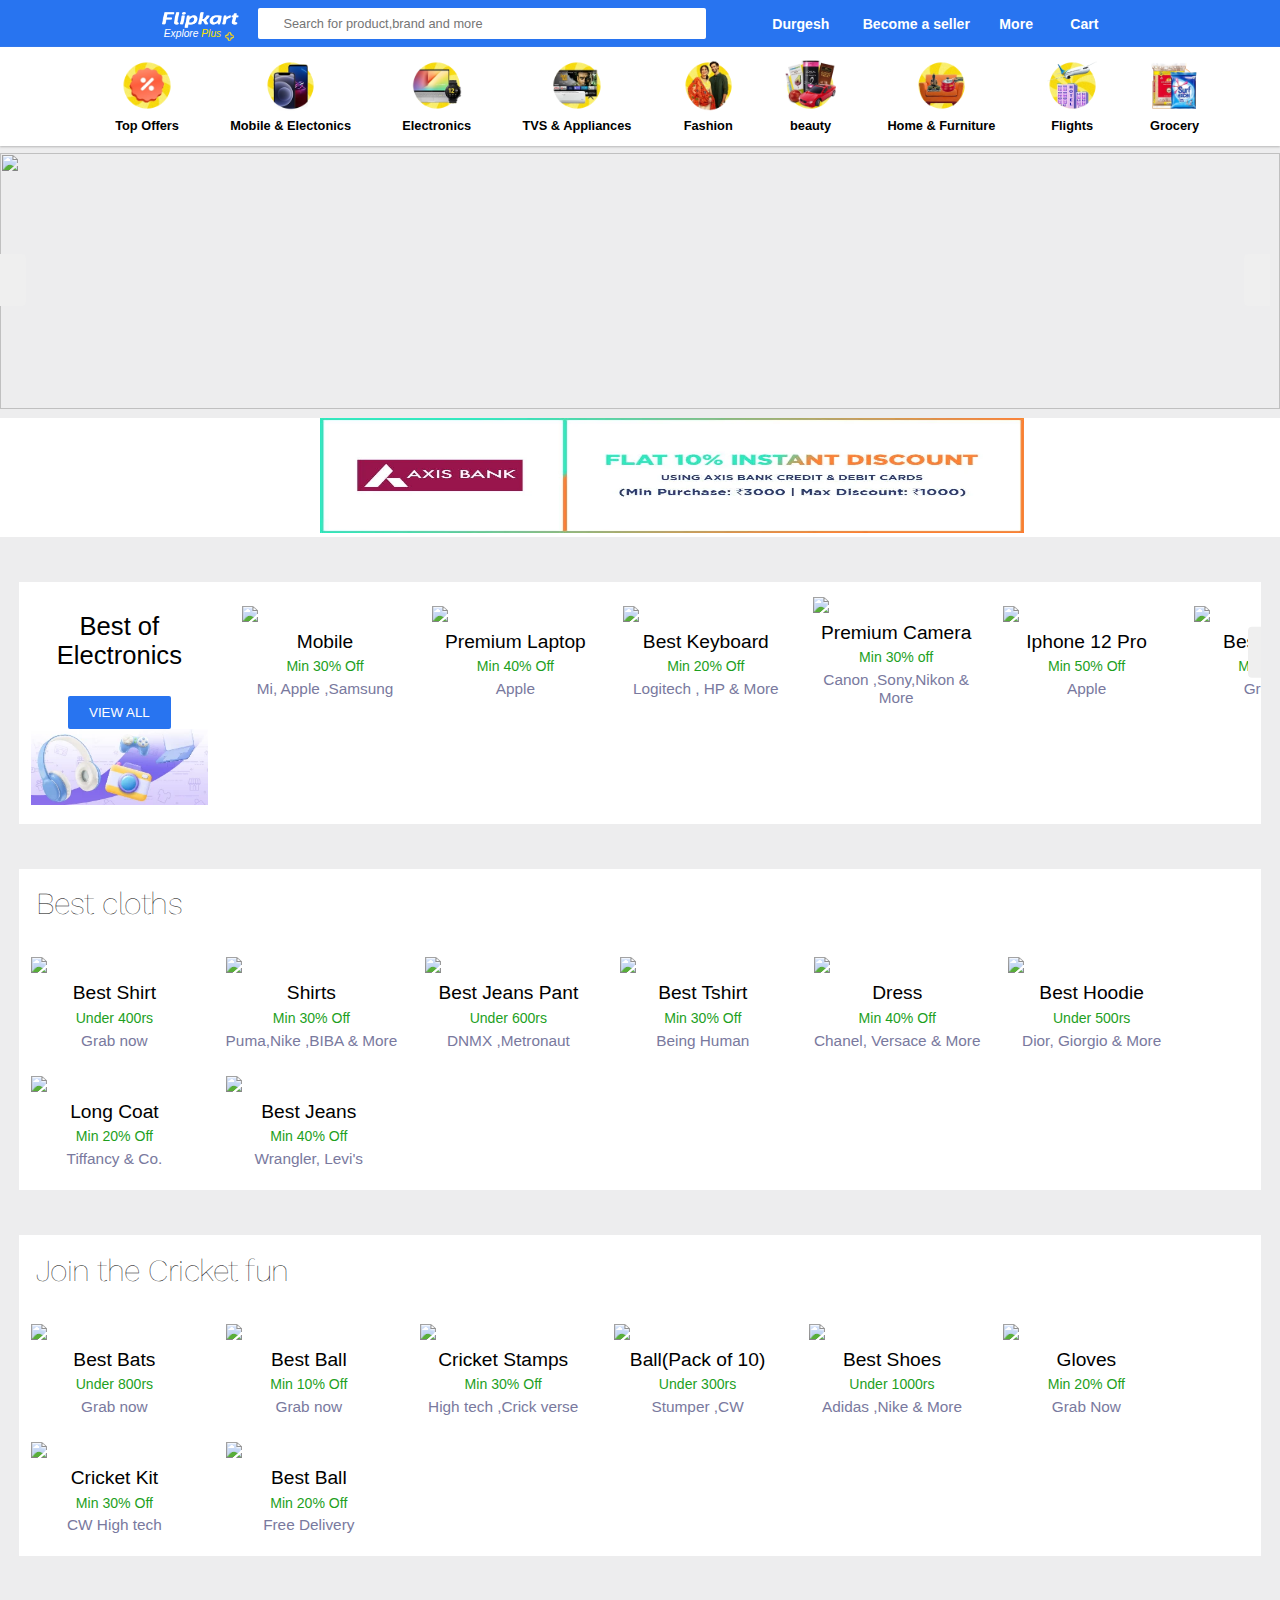
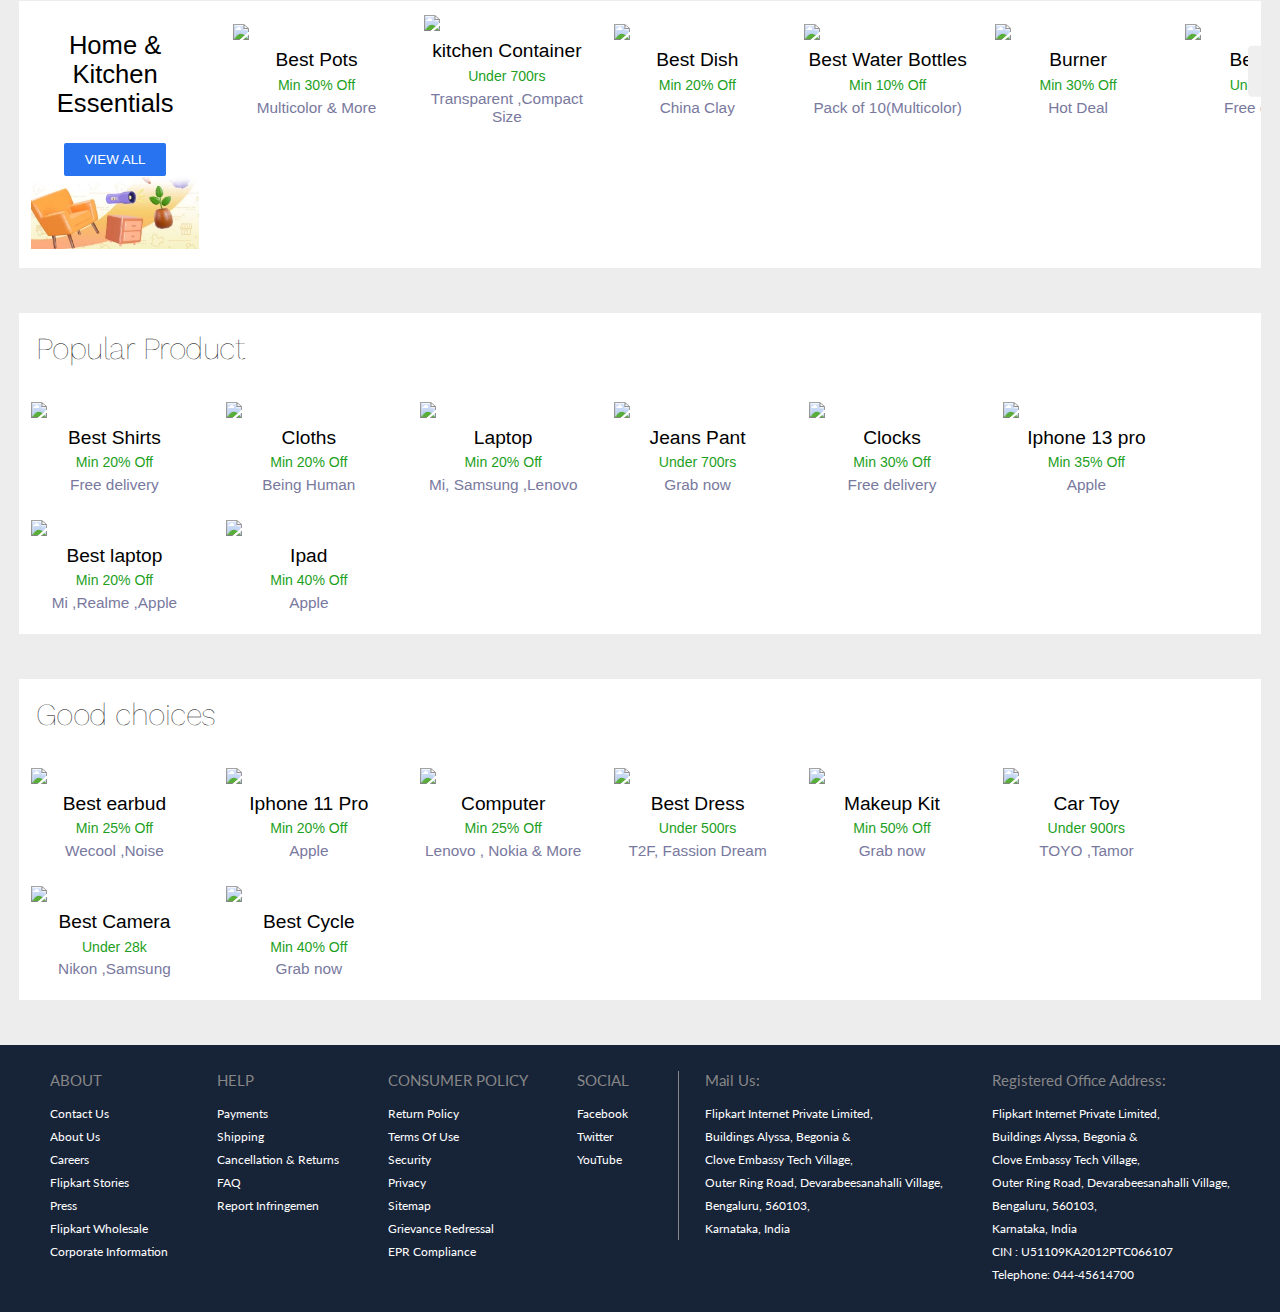
==== commit 7772ece4: "Mobile responsive" ====
--- a/index.html
+++ b/index.html
@@ -31,11 +31,11 @@
     <header class="flex">
       <nav>
         <div class="logo flex-down">
-          <img src="logo.png" alt="" />
+          <img src="Images/body img/logo.png" alt="" />
           <div class="inline">
             <p>Explore&nbsp;</p>
             <p id="plus">Plus</p>
-            <img src="plus.png" id="plus-img" />
+            <img src="Images/body img/plus.png" id="plus-img" />
           </div>
         </div>
 
@@ -68,56 +68,56 @@
     <section class="BarSection">
       <div class="bar">
         <figure>
-          <img src="heading img/top_offer.png" alt="" />
+          <img src="Images/heading img/top_offer.png" alt="" />
           <figcaption class="barPara">Top Offers</figcaption>
         </figure>
       </div>
       <div class="bar">
         <figure>
-          <img src="heading img/mobile.png" alt="" />
+          <img src="Images/heading img/mobile.png" alt="" />
           <figcaption class="barPara">Mobile & Electonics</figcaption>
         </figure>
       </div>
       <div class="bar">
         <figure>
-          <img src="heading img/electronic.png" alt="" />
+          <img src="Images/heading img/electronic.png" alt="" />
           <figcaption class="barPara">Electronics</figcaption>
         </figure>
       </div>
 
       <div class="bar">
         <figure>
-          <img src="heading img/tv.png" alt="" />
+          <img src="Images/heading img/tv.png" alt="" />
           <figcaption class="barPara">TVS & Appliances</figcaption>
         </figure>
       </div>
       <div class="bar">
         <figure>
-          <img src="heading img/fashion.png" alt="" />
+          <img src="Images/heading img/fashion.png" alt="" />
           <figcaption class="barPara">Fashion</figcaption>
         </figure>
       </div>
       <div class="bar">
         <figure>
-          <img src="heading img/beauty.png" alt="" />
+          <img src="Images/heading img/beauty.png" alt="" />
           <figcaption class="barPara">beauty</figcaption>
         </figure>
       </div>
       <div class="bar">
         <figure>
-          <img src="heading img/home.png" alt="" />
+          <img src="Images/heading img/home.png" alt="" />
           <figcaption class="barPara">Home & Furniture</figcaption>
         </figure>
       </div>
       <div class="bar">
         <figure>
-          <img src="heading img/flight.png" alt="" />
+          <img src="Images/heading img/flight.png" alt="" />
           <figcaption class="barPara">Flights</figcaption>
         </figure>
       </div>
       <div class="bar">
         <figure>
-          <img src="heading img/grocery.png" alt="" />
+          <img src="Images/heading img/grocery.png" alt="" />
           <figcaption class="barPara">Grocery</figcaption>
         </figure>
       </div>
@@ -150,7 +150,7 @@
         </div>
 
         <div class="offer">
-          <img src="axis bank.png" alt="" />
+          <img src="Images/body img/axis bank.png" alt="" />
         </div>
 
        
@@ -160,94 +160,96 @@
             <div class="text">
               <p>Best of <br />Electronics</p>
             </div>
-            <button class="btn" onclick="goViewPage()" id="viewAll1">
+            <button class="btn" onclick="goViewPage()" id="viewAll1"><p class="viewAllText">
               VIEW ALL
+            </p>
             </button>
-            <img src="electronics.png" alt="electronic" />
+            <img src="Images/body img/electronics.png" alt="electronic" />
           </div>
           <div class="dontMove">
             <div class="move move1">
               <div class="card-item">
-                <img src="https://source.unsplash.com/140x140/?mobile" />
-                <div class="lines">
-                  <p class="my-1 text-center">Cricket bats</p>
-                  <p class="my-1 text-center">Min 20%off</p>
+                <img src="https://source.unsplash.com/140x140/?Redmi mobile" />
+                <div class="lines">
+                  <p class="my-1 text-center">Mobile</p>
+                  <p class="my-1 text-center">Min 30% Off</p>
+                  <p class="my-1 text-center">Mi, Apple ,Samsung </p>
+                </div>
+              </div>
+              <div class="card-item">
+                <img src="https://source.unsplash.com/140x140/?ipad" />
+                <div class="lines">
+                  <p class="my-1 text-center">Premium Laptop</p>
+                  <p class="my-1 text-center">Min 40% Off</p>
+                  <p class="my-1 text-center">Apple</p>
+                </div>
+              </div>
+              <div class="card-item">
+                <img src="https://source.unsplash.com/140x140/?keyboard" />
+                <div class="lines">
+                  <p class="my-1 text-center">Best Keyboard</p>
+                  <p class="my-1 text-center">Min 20% Off</p>
+                  <p class="my-1 text-center">Logitech , HP & More</p>
+                </div>
+              </div>
+
+              <div class="card-item">
+                <img
+                  src="https://source.unsplash.com/140x140/?shopping,sony camera"
+                />
+                <div class="lines">
+                  <p class="my-1 text-center">Premium Camera</p>
+                  <p class="my-1 text-center">Min 30% off</p>
+                  <p class="my-1 text-center">Canon ,Sony,Nikon & More</p>
+                </div>
+              </div>
+              <div class="card-item">
+                <img
+                  src="https://source.unsplash.com/140x140/?iphone"
+                />
+                <div class="lines">
+                  <p class="my-1 text-center">Iphone 12 Pro</p>
+                  <p class="my-1 text-center">Min 50% Off</p>
+                  <p class="my-1 text-center">Apple</p>
+                </div>
+              </div>
+              <div class="card-item">
+                <img
+                  src="https://source.unsplash.com/140x140/?LCD,Moniter"
+                />
+                <div class="lines">
+                  <p class="my-1 text-center">Best Monitor</p>
+                  <p class="my-1 text-center">Min 30% Off</p>
                   <p class="my-1 text-center">Grab now</p>
                 </div>
               </div>
               <div class="card-item">
-                <img src="https://source.unsplash.com/140x140/?laptop" />
-                <div class="lines">
-                  <p class="my-1 text-center">Cricket bats</p>
-                  <p class="my-1 text-center">Min 20%off</p>
-                  <p class="my-1 text-center">Grab now</p>
-                </div>
-              </div>
-              <div class="card-item">
-                <img src="https://source.unsplash.com/140x140/?keyboard" />
-                <div class="lines">
-                  <p class="my-1 text-center">Cricket bats</p>
-                  <p class="my-1 text-center">Min 20%off</p>
-                  <p class="my-1 text-center">Grab now</p>
-                </div>
-              </div>
-
-              <div class="card-item">
-                <img
-                  src="https://source.unsplash.com/140x140/?shopping,sony camera"
-                />
-                <div class="lines">
-                  <p class="my-1 text-center">Cricket bats</p>
-                  <p class="my-1 text-center">Min 20%off</p>
-                  <p class="my-1 text-center">Grab now</p>
-                </div>
-              </div>
-              <div class="card-item">
-                <img
-                  src="https://source.unsplash.com/140x140/?shopping,printer"
-                />
-                <div class="lines">
-                  <p class="my-1 text-center">Cricket bats</p>
-                  <p class="my-1 text-center">Min 20%off</p>
-                  <p class="my-1 text-center">Grab now</p>
-                </div>
-              </div>
-              <div class="card-item">
-                <img
-                  src="https://source.unsplash.com/140x140/?shopping,Moniter"
-                />
-                <div class="lines">
-                  <p class="my-1 text-center">Cricket bats</p>
-                  <p class="my-1 text-center">Min 20%off</p>
-                  <p class="my-1 text-center">Grab now</p>
-                </div>
-              </div>
-              <div class="card-item">
-                <img
-                  src="https://source.unsplash.com/140x140/?shopping,trimmer"
-                />
-                <div class="lines">
-                  <p class="my-1 text-center">Cricket bats</p>
-                  <p class="my-1 text-center">Min 20%off</p>
-                  <p class="my-1 text-center">Grab now</p>
-                </div>
-              </div>
-              <div class="card-item">
-                <img src="https://source.unsplash.com/140x140/?projector" />
-                <div class="lines">
-                  <p class="my-1 text-center">Cricket bats</p>
-                  <p class="my-1 text-center">Min 20%off</p>
-                  <p class="my-1 text-center">Grab now</p>
-                </div>
-              </div>
-              <div class="card-item">
-                <img
-                  src="https://source.unsplash.com/140x140/?camera,projector"
-                />
-                <div class="lines">
-                  <p class="my-1 text-center">Cricket bats</p>
-                  <p class="my-1 text-center">Min 20%off</p>
-                  <p class="my-1 text-center">Grab now</p>
+                <img
+                  src="https://source.unsplash.com/140x140/?refrigerator"
+                />
+                <div class="lines">
+                  <p class="my-1 text-center">Refrigerator</p>
+                  <p class="my-1 text-center">Min 20% Off</p>
+                  <p class="my-1 text-center">Samsung,MI & More </p>
+                </div>
+              </div>
+              <div class="card-item">
+                <img src="https://source.unsplash.com/140x140/?speaker" />
+                <div class="lines">
+                  <p class="my-1 text-center">Best Speaker</p>
+                  <p class="my-1 text-center">Min 20% Off</p>
+                  <p class="my-1 text-center">Boat ,Wecool & More
+                  </p>
+                </div>
+              </div>
+              <div class="card-item">
+                <img
+                  src="https://source.unsplash.com/140x140/?microwave"
+                />
+                <div class="lines">
+                  <p class="my-1 text-center">Microwave</p>
+                  <p class="my-1 text-center">Min 30% Off</p>
+                  <p class="my-1 text-center">Panasonic, LG & More</p>
                 </div>
               </div>
             </div>
@@ -263,67 +265,67 @@
          <div class="card">
           <h4 class="my-2">Best cloths</h4>
           <div class="card-item">
-            <img src="https://source.unsplash.com/140x140/?shopping,earphone" />
-            <div class="lines">
-              <p class="my-1 text-center">Cricket bats</p>
-              <p class="my-1 text-center">Min 20%off</p>
+            <img src="https://source.unsplash.com/140x140/?men shirts" />
+            <div class="lines">
+              <p class="my-1 text-center">Best Shirt</p>
+              <p class="my-1 text-center">Under 400rs</p>
               <p class="my-1 text-center">Grab now</p>
             </div>
           </div>
           <div class="card-item">
-            <img src="https://source.unsplash.com/140x140/?shopping" />
-            <div class="lines">
-              <p class="my-1 text-center">Cricket bats</p>
-              <p class="my-1 text-center">Min 20%off</p>
-              <p class="my-1 text-center">Grab now</p>
-            </div>
-          </div>
-          <div class="card-item">
-            <img src="https://source.unsplash.com/140x140/?shopping,cloth" />
-            <div class="lines">
-              <p class="my-1 text-center">Cricket bats</p>
-              <p class="my-1 text-center">Min 20%off</p>
-              <p class="my-1 text-center">Grab now</p>
-            </div>
-          </div>
-          <div class="card-item">
-            <img src="https://source.unsplash.com/140x140/?shopping,keyboard" />
-            <div class="lines">
-              <p class="my-1 text-center">Min 20%off</p>
-              <p class="my-1 text-center">Cricket bats</p>
-              <p class="my-1 text-center">Grab now</p>
-            </div>
-          </div>
-          <div class="card-item">
-            <img src="https://source.unsplash.com/140x140/?shopping,mobile" />
-            <div class="lines">
-              <p class="my-1 text-center">Cricket bats</p>
-              <p class="my-1 text-center">Min 20%off</p>
-              <p class="my-1 text-center">Grab now</p>
-            </div>
-          </div>
-          <div class="card-item">
-            <img src="https://source.unsplash.com/140x140/?cricket,bat,ball" />
-            <div class="lines">
-              <p class="my-1 text-center">Cricket bats</p>
-              <p class="my-1 text-center">Min 20%off</p>
-              <p class="my-1 text-center">Grab now</p>
-            </div>
-          </div>
-          <div class="card-item">
-            <img src="https://source.unsplash.com/140x140/?cricket,cricket" />
-            <div class="lines">
-              <p class="my-1 text-center">Cricket bats</p>
-              <p class="my-1 text-center">Min 20%off</p>
-              <p class="my-1 text-center">Grab now</p>
-            </div>
-          </div>
-          <div class="card-item">
-            <img src="https://source.unsplash.com/140x140/?shopping,bag" />
-            <div class="lines">
-              <p class="my-1 text-center">Cricket bats</p>
-              <p class="my-1 text-center">Min 20%off</p>
-              <p class="my-1 text-center">Grab now</p>
+            <img src="https://source.unsplash.com/140x140/?shirts men" />
+            <div class="lines">
+              <p class="my-1 text-center">Shirts</p>
+              <p class="my-1 text-center">Min 30% Off</p>
+              <p class="my-1 text-center">Puma,Nike ,BIBA & More</p>
+            </div>
+          </div>
+          <div class="card-item">
+            <img src="https://source.unsplash.com/140x140/?boys jeans" />
+            <div class="lines">
+              <p class="my-1 text-center">Best Jeans Pant</p>
+              <p class="my-1 text-center">Under 600rs</p>
+              <p class="my-1 text-center">DNMX ,Metronaut</p>
+            </div>
+          </div>
+          <div class="card-item">
+            <img src="https://source.unsplash.com/140x140/?tshirt" />
+            <div class="lines">
+              <p class="my-1 text-center">Best Tshirt</p>
+              <p class="my-1 text-center">Min 30% Off</p>
+              <p class="my-1 text-center">Being Human</p>
+            </div>
+          </div>
+          <div class="card-item">
+            <img src="https://source.unsplash.com/140x140/?dress" />
+            <div class="lines">
+              <p class="my-1 text-center">Dress</p>
+              <p class="my-1 text-center">Min 40% Off</p>
+              <p class="my-1 text-center">Chanel, Versace & More</p>
+            </div>
+          </div>
+          <div class="card-item">
+            <img src="https://source.unsplash.com/140x140/?hoodie" />
+            <div class="lines">
+              <p class="my-1 text-center">Best Hoodie</p>
+              <p class="my-1 text-center">Under 500rs</p>
+              <p class="my-1 text-center">Dior, Giorgio & More</p>
+            </div>
+          </div>
+          <div class="card-item">
+            <img src="https://source.unsplash.com/140x140/?long coat" />
+            <div class="lines">
+              <p class="my-1 text-center">Long Coat</p>
+              <p class="my-1 text-center">Min 20% Off</p>
+              <p class="my-1 text-center">Tiffancy & Co.</p>
+            </div>
+          </div>
+          <div class="card-item">
+            <img src="https://source.unsplash.com/140x140/?girls jeans" />
+            <div class="lines">
+              <p class="my-1 text-center">Best Jeans</p>
+              <p class="my-1 text-center">Min 40% Off</p>
+              <p class="my-1 text-center">Wrangler, Levi's</p>
             </div>
           </div>
         </div>
@@ -331,69 +333,69 @@
         <div class="card mg-0">
           <h4 class="my-2">Join the Cricket fun</h4>
           <div class="card-item">
-            <img src="https://source.unsplash.com/140x140/?cricket,bat,ball" />
-            <div class="lines">
-              <p class="my-1 text-center">Cricket bats</p>
-              <p class="my-1 text-center">Min 20%off</p>
+            <img src="https://source.unsplash.com/140x140/?cricket,bat" />
+            <div class="lines">
+              <p class="my-1 text-center">Best Bats</p>
+              <p class="my-1 text-center">Under 800rs</p>
               <p class="my-1 text-center">Grab now</p>
             </div>
           </div>
           <div class="card-item">
-            <img src="https://source.unsplash.com/140x140/?cricket,cricket" />
-            <div class="lines">
-              <p class="my-1 text-center">Cricket bats</p>
-              <p class="my-1 text-center">Min 20%off</p>
+            <img src="https://source.unsplash.com/140x140/?ball" />
+            <div class="lines">
+              <p class="my-1 text-center">Best Ball</p>
+              <p class="my-1 text-center">Min 10% Off</p>
               <p class="my-1 text-center">Grab now</p>
             </div>
           </div>
           <div class="card-item">
             <img
-              src="https://source.unsplash.com/140x140/?cricket,safety,product"
+              src="https://source.unsplash.com/140x140/?cricket stamps"
             />
             <div class="lines">
-              <p class="my-1 text-center">Cricket bats</p>
-              <p class="my-1 text-center">Min 20%off</p>
-              <p class="my-1 text-center">Grab now</p>
-            </div>
-          </div>
-          <div class="card-item">
-            <img src="https://source.unsplash.com/140x140/?best,pair,shoes" />
-            <div class="lines">
-              <p class="my-1 text-center">Cricket bats</p>
-              <p class="my-1 text-center">Min 20%off</p>
-              <p class="my-1 text-center">Grab now</p>
-            </div>
-          </div>
-          <div class="card-item">
-            <img src="https://source.unsplash.com/140x140/?cricket,ball" />
-            <div class="lines">
-              <p class="my-1 text-center">Cricket bats</p>
-              <p class="my-1 text-center">Min 20%off</p>
-              <p class="my-1 text-center">Grab now</p>
-            </div>
-          </div>
-          <div class="card-item">
-            <img src="https://source.unsplash.com/140x140/?cricket,helmet" />
-            <div class="lines">
-              <p class="my-1 text-center">Cricket bats</p>
-              <p class="my-1 text-center">Min 20%off</p>
-              <p class="my-1 text-center">Grab now</p>
-            </div>
-          </div>
-          <div class="card-item">
-            <img src="https://source.unsplash.com/140x140/?cricket,product" />
-            <div class="lines">
-              <p class="my-1 text-center">Cricket bats</p>
-              <p class="my-1 text-center">Min 20%off</p>
-              <p class="my-1 text-center">Grab now</p>
-            </div>
-          </div>
-          <div class="card-item">
-            <img src="https://source.unsplash.com/140x140/?pair,shoes" />
-            <div class="lines">
-              <p class="my-1 text-center">Cricket bats</p>
-              <p class="my-1 text-center">Min 20%off</p>
-              <p class="my-1 text-center">Grab now</p>
+              <p class="my-1 text-center">Cricket Stamps</p>
+              <p class="my-1 text-center">Min 30% Off</p>
+              <p class="my-1 text-center">High tech ,Crick verse</p>
+            </div>
+          </div>
+          <div class="card-item">
+            <img src="https://source.unsplash.com/140x140/?cricket,balls" />
+            <div class="lines">
+              <p class="my-1 text-center">Ball(Pack of 10)</p>
+              <p class="my-1 text-center">Under 300rs</p>
+              <p class="my-1 text-center">Stumper ,CW</p>
+            </div>
+          </div>
+          <div class="card-item">
+            <img src="https://source.unsplash.com/140x140/?shoes" />
+            <div class="lines">
+              <p class="my-1 text-center">Best Shoes</p>
+              <p class="my-1 text-center">Under 1000rs</p>
+              <p class="my-1 text-center">Adidas ,Nike & More</p>
+            </div>
+          </div>
+          <div class="card-item">
+            <img src="https://source.unsplash.com/140x140/?cricket gloves" />
+            <div class="lines">
+              <p class="my-1 text-center">Gloves</p>
+              <p class="my-1 text-center">Min 20% Off</p>
+              <p class="my-1 text-center">Grab Now</p>
+            </div>
+          </div>
+          <div class="card-item">
+            <img src="https://source.unsplash.com/140x140/?cricket kit" />
+            <div class="lines">
+              <p class="my-1 text-center">Cricket Kit</p>
+              <p class="my-1 text-center">Min 30% Off</p>
+              <p class="my-1 text-center">CW High tech</p>
+            </div>
+          </div>
+          <div class="card-item">
+            <img src="https://source.unsplash.com/140x140/?cricket ball" />
+            <div class="lines">
+              <p class="my-1 text-center">Best Ball</p>
+              <p class="my-1 text-center">Min 20% Off</p>
+              <p class="my-1 text-center">Free Delivery</p>
             </div>
           </div>
         </div>
@@ -408,93 +410,95 @@
               </p>
             </div>
             <button class="btn" onclick="goViewHome()" id="viewAll2">
-              VIEW ALL
+              <p class="viewAllText">
+                VIEW ALL
+              </p>
             </button>
-            <img src="home kitchen.png" alt="electronic" />
+            <img src="Images/body img/home kitchen.png" alt="electronic" />
           </div>
 
           <div class="dontMove">
             <div class="move2">
               <div class="card-item">
-                <img src="https://source.unsplash.com/140x140/?mobile" />
-                <div class="lines">
-                  <p class="my-1 text-center">Cricket bats</p>
-                  <p class="my-1 text-center">Min 20%off</p>
+                <img src="https://source.unsplash.com/140x140/?kitchen pots" />
+                <div class="lines">
+                  <p class="my-1 text-center">Best Pots</p>
+                  <p class="my-1 text-center">Min 30% Off</p>
+                  <p class="my-1 text-center">Multicolor & More</p>
+                </div>
+              </div>
+              <div class="card-item">
+                <img src="https://source.unsplash.com/140x140/?kitchen container" />
+                <div class="lines">
+                  <p class="my-1 text-center">kitchen Container</p>
+                  <p class="my-1 text-center">Under 700rs</p>
+                  <p class="my-1 text-center">Transparent ,Compact Size</p>
+                </div>
+              </div>
+              <div class="card-item">
+                <img src="https://source.unsplash.com/140x140/?kitchen dish" />
+                <div class="lines">
+                  <p class="my-1 text-center">Best Dish</p>
+                  <p class="my-1 text-center">Min 20% Off</p>
+                  <p class="my-1 text-center">China Clay</p>
+                </div>
+              </div>
+
+              <div class="card-item">
+                <img
+                  src="https://source.unsplash.com/140x140/?water bottles"
+                />
+                <div class="lines">
+                  <p class="my-1 text-center"> Best Water Bottles</p>
+                  <p class="my-1 text-center">Min 10% Off</p>
+                  <p class="my-1 text-center">Pack of 10(Multicolor)</p>
+                </div>
+              </div>
+              <div class="card-item">
+                <img
+                  src="https://source.unsplash.com/140x140/?burner"
+                />
+                <div class="lines">
+                  <p class="my-1 text-center">Burner</p>
+                  <p class="my-1 text-center">Min 30% Off</p>
+                  <p class="my-1 text-center">Hot Deal</p>
+                </div>
+              </div>
+              <div class="card-item">
+                <img
+                  src="https://source.unsplash.com/140x140/?kitchen pan"
+                />
+                <div class="lines">
+                  <p class="my-1 text-center">Best Pan</p>
+                  <p class="my-1 text-center">Under 499rs</p>
+                  <p class="my-1 text-center">Free delivery</p>
+                </div>
+              </div>
+              <div class="card-item">
+                <img
+                  src="https://source.unsplash.com/140x140/?fruits chopper"
+                />
+                <div class="lines">
+                  <p class="my-1 text-center">Fruits Chopper</p>
+                  <p class="my-1 text-center">Min 30% Off</p>
                   <p class="my-1 text-center">Grab now</p>
                 </div>
               </div>
               <div class="card-item">
-                <img src="https://source.unsplash.com/140x140/?laptop" />
-                <div class="lines">
-                  <p class="my-1 text-center">Cricket bats</p>
-                  <p class="my-1 text-center">Min 20%off</p>
-                  <p class="my-1 text-center">Grab now</p>
-                </div>
-              </div>
-              <div class="card-item">
-                <img src="https://source.unsplash.com/140x140/?keyboard" />
-                <div class="lines">
-                  <p class="my-1 text-center">Cricket bats</p>
-                  <p class="my-1 text-center">Min 20%off</p>
-                  <p class="my-1 text-center">Grab now</p>
-                </div>
-              </div>
-
-              <div class="card-item">
-                <img
-                  src="https://source.unsplash.com/140x140/?shopping,sony camera"
-                />
-                <div class="lines">
-                  <p class="my-1 text-center">Cricket bats</p>
-                  <p class="my-1 text-center">Min 20%off</p>
-                  <p class="my-1 text-center">Grab now</p>
-                </div>
-              </div>
-              <div class="card-item">
-                <img
-                  src="https://source.unsplash.com/140x140/?shopping,printer"
-                />
-                <div class="lines">
-                  <p class="my-1 text-center">Cricket bats</p>
-                  <p class="my-1 text-center">Min 20%off</p>
-                  <p class="my-1 text-center">Grab now</p>
-                </div>
-              </div>
-              <div class="card-item">
-                <img
-                  src="https://source.unsplash.com/140x140/?shopping,Moniter"
-                />
-                <div class="lines">
-                  <p class="my-1 text-center">Cricket bats</p>
-                  <p class="my-1 text-center">Min 20%off</p>
-                  <p class="my-1 text-center">Grab now</p>
-                </div>
-              </div>
-              <div class="card-item">
-                <img
-                  src="https://source.unsplash.com/140x140/?shopping,trimmer"
-                />
-                <div class="lines">
-                  <p class="my-1 text-center">Cricket bats</p>
-                  <p class="my-1 text-center">Min 20%off</p>
-                  <p class="my-1 text-center">Grab now</p>
-                </div>
-              </div>
-              <div class="card-item">
-                <img src="https://source.unsplash.com/140x140/?projector" />
-                <div class="lines">
-                  <p class="my-1 text-center">Cricket bats</p>
-                  <p class="my-1 text-center">Min 20%off</p>
-                  <p class="my-1 text-center">Grab now</p>
-                </div>
-              </div>
-              <div class="card-item">
-                <img
-                  src="https://source.unsplash.com/140x140/?camera,projector"
-                />
-                <div class="lines">
-                  <p class="my-1 text-center">Cricket bats</p>
-                  <p class="my-1 text-center">Min 20%off</p>
+                <img src="https://source.unsplash.com/140x140/?tea cups" />
+                <div class="lines">
+                  <p class="my-1 text-center">Best tea cup</p>
+                  <p class="my-1 text-center">Min 20% Off</p>
+                  <p class="my-1 text-center">Free delivery</p>
+                </div>
+              </div>
+              <div class="card-item">
+                <img
+                  src="https://source.unsplash.com/140x140/?kitchen plates"
+                />
+                <div class="lines">
+                  <p class="my-1 text-center">Best Plates</p>
+                  <p class="my-1 text-center">Under 800rs</p>
                   <p class="my-1 text-center">Grab now</p>
                 </div>
               </div>
@@ -511,67 +515,67 @@
         <div class="card">
           <h4 class="my-2">Popular Product</h4>
           <div class="card-item">
-            <img src="https://source.unsplash.com/140x140/?shopping" />
-            <div class="lines">
-              <p class="my-1 text-center">Cricket bats</p>
-              <p class="my-1 text-center">Min 20%off</p>
+            <img src="https://source.unsplash.com/140x140/?shirts" />
+            <div class="lines">
+              <p class="my-1 text-center">Best Shirts</p>
+              <p class="my-1 text-center">Min 20% Off</p>
+              <p class="my-1 text-center">Free delivery</p>
+            </div>
+          </div>
+          <div class="card-item">
+            <img src="https://source.unsplash.com/140x140/?shopping,cloth" />
+            <div class="lines">
+              <p class="my-1 text-center">Cloths</p>
+              <p class="my-1 text-center">Min 20% Off</p>
+              <p class="my-1 text-center">Being Human</p>
+            </div>
+          </div>
+          <div class="card-item">
+            <img src="https://source.unsplash.com/140x140/?shopping,laptop" />
+            <div class="lines">
+              <p class="my-1 text-center">Laptop</p>
+              <p class="my-1 text-center">Min 20% Off</p>
+              <p class="my-1 text-center">Mi, Samsung ,Lenovo</p>
+            </div>
+          </div>
+          <div class="card-item">
+            <img src="https://source.unsplash.com/140x140/?jeans pant" />
+            <div class="lines">
+              <p class="my-1 text-center">Jeans Pant</p>
+              <p class="my-1 text-center">Under 700rs</p>
               <p class="my-1 text-center">Grab now</p>
             </div>
           </div>
           <div class="card-item">
-            <img src="https://source.unsplash.com/140x140/?shopping,cloth" />
-            <div class="lines">
-              <p class="my-1 text-center">Cricket bats</p>
-              <p class="my-1 text-center">Min 20%off</p>
-              <p class="my-1 text-center">Grab now</p>
-            </div>
-          </div>
-          <div class="card-item">
-            <img src="https://source.unsplash.com/140x140/?shopping,laptop" />
-            <div class="lines">
-              <p class="my-1 text-center">Cricket bats</p>
-              <p class="my-1 text-center">Min 20%off</p>
-              <p class="my-1 text-center">Grab now</p>
-            </div>
-          </div>
-          <div class="card-item">
-            <img src="https://source.unsplash.com/140x140/?shopping,jeans" />
-            <div class="lines">
-              <p class="my-1 text-center">Cricket bats</p>
-              <p class="my-1 text-center">Min 20%off</p>
-              <p class="my-1 text-center">Grab now</p>
-            </div>
-          </div>
-          <div class="card-item">
-            <img src="https://source.unsplash.com/140x140/?shopping,clock" />
-            <div class="lines">
-              <p class="my-1 text-center">Cricket bats</p>
-              <p class="my-1 text-center">Min 20%off</p>
-              <p class="my-1 text-center">Grab now</p>
-            </div>
-          </div>
-          <div class="card-item">
-            <img src="https://source.unsplash.com/140x140/?cricket,bat,ball" />
-            <div class="lines">
-              <p class="my-1 text-center">Cricket bats</p>
-              <p class="my-1 text-center">Min 20%off</p>
-              <p class="my-1 text-center">Grab now</p>
-            </div>
-          </div>
-          <div class="card-item">
-            <img src="https://source.unsplash.com/140x140/?cricket,cricket" />
-            <div class="lines">
-              <p class="my-1 text-center">Cricket bats</p>
-              <p class="my-1 text-center">Min 20%off</p>
-              <p class="my-1 text-center">Grab now</p>
-            </div>
-          </div>
-          <div class="card-item">
-            <img src="https://source.unsplash.com/140x140/?shopping,notebook" />
-            <div class="lines">
-              <p class="my-1 text-center">Cricket bats</p>
-              <p class="my-1 text-center">Min 20%off</p>
-              <p class="my-1 text-center">Grab now</p>
+            <img src="https://source.unsplash.com/140x140/?wall clock" />
+            <div class="lines">
+              <p class="my-1 text-center">Clocks</p>
+              <p class="my-1 text-center">Min 30% Off </p>
+              <p class="my-1 text-center">Free delivery</p>
+            </div>
+          </div>
+          <div class="card-item">
+            <img src="https://source.unsplash.com/140x140/?iphone" />
+            <div class="lines">
+              <p class="my-1 text-center">Iphone 13 pro</p>
+              <p class="my-1 text-center">Min 35% Off</p>
+              <p class="my-1 text-center">Apple</p>
+            </div>
+          </div>
+          <div class="card-item">
+            <img src="https://source.unsplash.com/140x140/?laptop" />
+            <div class="lines">
+              <p class="my-1 text-center">Best laptop</p>
+              <p class="my-1 text-center">Min 20% Off</p>
+              <p class="my-1 text-center">Mi ,Realme ,Apple</p>
+            </div>
+          </div>
+          <div class="card-item">
+            <img src="https://source.unsplash.com/140x140/?ipad" />
+            <div class="lines">
+              <p class="my-1 text-center">Ipad</p>
+              <p class="my-1 text-center">Min 40% Off</p>
+              <p class="my-1 text-center">Apple</p>
             </div>
           </div>
         </div>
@@ -580,66 +584,66 @@
         <div class="card">
           <h4 class="my-2">Good choices</h4>
           <div class="card-item">
-            <img src="https://source.unsplash.com/140x140/?shopping,game" />
-            <div class="lines">
-              <p class="my-1 text-center">Cricket bats</p>
-              <p class="my-1 text-center">Min 20%off</p>
+            <img src="https://source.unsplash.com/140x140/?earbud" />
+            <div class="lines">
+              <p class="my-1 text-center">Best earbud</p>
+              <p class="my-1 text-center">Min 25% Off</p>
+              <p class="my-1 text-center">Wecool ,Noise</p>
+            </div>
+          </div>
+          <div class="card-item">
+            <img src="https://source.unsplash.com/140x140/?iphone" />
+            <div class="lines">
+              <p class="my-1 text-center">Iphone 11 Pro</p>
+              <p class="my-1 text-center">Min 20% Off</p>
+              <p class="my-1 text-center">Apple</p>
+            </div>
+          </div>
+          <div class="card-item">
+            <img src="https://source.unsplash.com/140x140/?computer" />
+            <div class="lines">
+              <p class="my-1 text-center">Computer</p>
+              <p class="my-1 text-center">Min 25% Off</p>
+              <p class="my-1 text-center">Lenovo , Nokia & More</p>
+            </div>
+          </div>
+          <div class="card-item">
+            <img src="https://source.unsplash.com/140x140/?dress" />
+            <div class="lines">
+              <p class="my-1 text-center">Best Dress</p>
+              <p class="my-1 text-center">Under 500rs</p>
+              <p class="my-1 text-center">T2F, Fassion Dream </p>
+            </div>
+          </div>
+          <div class="card-item">
+            <img src="https://source.unsplash.com/140x140/?makeup kit" />
+            <div class="lines">
+              <p class="my-1 text-center">Makeup Kit</p>
+              <p class="my-1 text-center">Min 50% Off</p>
               <p class="my-1 text-center">Grab now</p>
             </div>
           </div>
           <div class="card-item">
-            <img src="https://source.unsplash.com/140x140/?shopping,mobile" />
-            <div class="lines">
-              <p class="my-1 text-center">Cricket bats</p>
-              <p class="my-1 text-center">Min 20%off</p>
-              <p class="my-1 text-center">Grab now</p>
-            </div>
-          </div>
-          <div class="card-item">
-            <img src="https://source.unsplash.com/140x140/?shopping,computer" />
-            <div class="lines">
-              <p class="my-1 text-center">Cricket bats</p>
-              <p class="my-1 text-center">Min 20%off</p>
-              <p class="my-1 text-center">Grab now</p>
-            </div>
-          </div>
-          <div class="card-item">
-            <img src="https://source.unsplash.com/140x140/?Cricket,keyboard" />
-            <div class="lines">
-              <p class="my-1 text-center">Min 20%off</p>
-              <p class="my-1 text-center">Cricket bats</p>
-              <p class="my-1 text-center">Grab now</p>
-            </div>
-          </div>
-          <div class="card-item">
-            <img src="https://source.unsplash.com/140x140/?cricket,bat,ball" />
-            <div class="lines">
-              <p class="my-1 text-center">Cricket bats</p>
-              <p class="my-1 text-center">Min 20%off</p>
-              <p class="my-1 text-center">Grab now</p>
-            </div>
-          </div>
-          <div class="card-item">
-            <img src="https://source.unsplash.com/140x140/?cricket,cricket" />
-            <div class="lines">
-              <p class="my-1 text-center">Cricket bats</p>
-              <p class="my-1 text-center">Min 20%off</p>
-              <p class="my-1 text-center">Grab now</p>
-            </div>
-          </div>
-          <div class="card-item">
-            <img src="https://source.unsplash.com/140x140/?shopping,laptop" />
-            <div class="lines">
-              <p class="my-1 text-center">Cricket bats</p>
-              <p class="my-1 text-center">Min 20%off</p>
-              <p class="my-1 text-center">Grab now</p>
-            </div>
-          </div>
-          <div class="card-item">
-            <img src="https://source.unsplash.com/140x140/?shopping,computer" />
-            <div class="lines">
-              <p class="my-1 text-center">Cricket bats</p>
-              <p class="my-1 text-center">Min 20%off</p>
+            <img src="https://source.unsplash.com/140x140/?car toy" />
+            <div class="lines">
+              <p class="my-1 text-center">Car Toy</p>
+              <p class="my-1 text-center">Under 900rs</p>
+              <p class="my-1 text-center">TOYO ,Tamor</p>
+            </div>
+          </div>
+          <div class="card-item">
+            <img src="https://source.unsplash.com/140x140/?camera" />
+            <div class="lines">
+              <p class="my-1 text-center">Best Camera</p>
+              <p class="my-1 text-center">Under 28k</p>
+              <p class="my-1 text-center">Nikon ,Samsung</p>
+            </div>
+          </div>
+          <div class="card-item">
+            <img src="https://source.unsplash.com/140x140/?cycle" />
+            <div class="lines">
+              <p class="my-1 text-center">Best Cycle</p>
+              <p class="my-1 text-center">Min 40% Off</p>
               <p class="my-1 text-center">Grab now</p>
             </div>
           </div>
--- a/css/style.css
+++ b/css/style.css
@@ -2,7 +2,7 @@
 @import url('https://fonts.googleapis.com/css?family=Source+Sans+Pro&display=swap'); 
 
  *{margin: 0;padding: 0; outline:none; box-sizing: border-box;}
- body{background-color: #F1F3F6;overflow-x: hidden;}
+ body{background-color: #ededee;overflow-x: hidden;}
 header{ background-color:#2874f0;color:white;width:100vw;padding:0.2vw 0vw 0.2vw 0vw;font-family:Roboto,Arial,sans-serif;}
 nav{display: flex;}
 .logo{ margin-right: 1.5vw;}
@@ -11,8 +11,8 @@
 #plus{color:#ffe500;}
 #plus-img{ height:1.3vw;width:1.3vw;padding: 0.3vw; margin:auto 0px;vertical-align: middle;}
 .search .searchSpan{ margin-right: 4vw;}
-.search input{border-radius:2px; width: 35vw;height: 2.4vw;padding: 0 25px;font-size: 1.3vw;border: none;vertical-align: middle;}
-.search input::placeholder{ font-size: 1vw;}
+ .search input{border-radius:2px; width: 35vw;height: 2.4vw;padding: 0 25px;border: none;vertical-align: middle;}
+.search input::placeholder{ font-size: 1vw;} 
 .search .searchSpan button{cursor:pointer;color:red;position:relative;border: none;background:none;right:3vw;vertical-align: middle;}
 .searchbtn .search-icon{color:#2874f0;font-size:1.3vw;vertical-align: middle;}
 .search .btn{ font-size: 1.1vw;border: none;margin-right:0.7vw;font-weight: 600;} 
@@ -55,7 +55,7 @@
 
 .card{width:97vw;margin:5vh auto;background-color: #fff;}
 .card h4{padding:1.3vw 0 0 1.3vw;font-size: 2.4vw;font-family: 'Work Sans', sans-serif;font-weight: 100;letter-spacing: -0.5px;}
-.card-item{display:inline-flex;justify-content: center;flex-direction: column;margin:4px 12px;  font-family:Roboto,Arial,sans-serif;}
+.card-item{display:inline-flex;justify-content: center;flex-direction: column;margin:4px 12px 1vw 12px;  font-family:Roboto,Arial,sans-serif;padding:0 0 0.5vw 0;}
 .card-item img{width:13vw;min-width:50px;}
 .lines{ margin-top: 6px;}
 .lines p:nth-of-type(1){font-size:1.5vw;font-family: Roboto,Arial,sans-serif;}
@@ -74,7 +74,7 @@
   border: none;
 }
 .prev {
-  left:0;
+  left:0px;
   border-radius: 0px 4px 4px 0px;
 }
 .next{
@@ -103,7 +103,7 @@
   font-weight: 200;
 }
 .container .special-card .card-item button{
-  width: fit-content;
+  width: 8vw;
   margin:0 auto;
   padding:0.7vw;
   border: none;
@@ -143,8 +143,10 @@
 footer .contact .contact-item p{
   color:#878787;
   padding:0 0 1vw 0;
+  font-size: 1.2vw;
 }
 footer .contact .vl{
   border-left: 1px solid #878787;
   padding-left:2vw;
 }
+
--- a/css/u.css
+++ b/css/u.css
@@ -1,9 +1,37 @@
-@media screen and (max-width:530px){
+@media screen and (max-width:700px){
+   
+  .search .btn{ font-size: 2vw;}
+  .logo img{ height: 2vw;}
+  .inline{ font-size: 1vw;}
+  .BarSection{ padding:3vw 2vw;}
+  section .bar img { height: 5vw;width: 5vw;}
+   section .bar .barPara{ font-size: 1.2vw;}
+  .slider{ height:35vw;}
+  .slider img{height:35vw;}
+  .next{right:0px;}
+  .card{ margin:2vw auto;}
+  .viewAllText{ font-size: 1vw;}
+  .search input::placeholder{ font-size: 1.6vw;} 
+  .container .offer img {
+    margin:0 auto;
+    width: 70vw;
+    height: 15vw;
+    left:15vw;
+  }
+  .card-item img {
+    width:17vw;
+   }
+.lines p:nth-of-type(1){font-size:2vw;}
+.lines p:nth-of-type(2){font-size:1.7vw;}
+.lines p:nth-of-type(3){font-size:1.5vw;}
 
-  .slider{ height:28vw;}
-  .slider img{height:25vw;}
-  footer{height:4vh;}
-  footer p {font-size: 1.6vh;}
+  .contact-item .line{
+    font-size: 1.7vw;
+  }
+  footer .contact .contact-item p{
+    font-size: 2vw;
+    padding-bottom: 3vw;
+  }
 }
 .flex{
 display:flex;
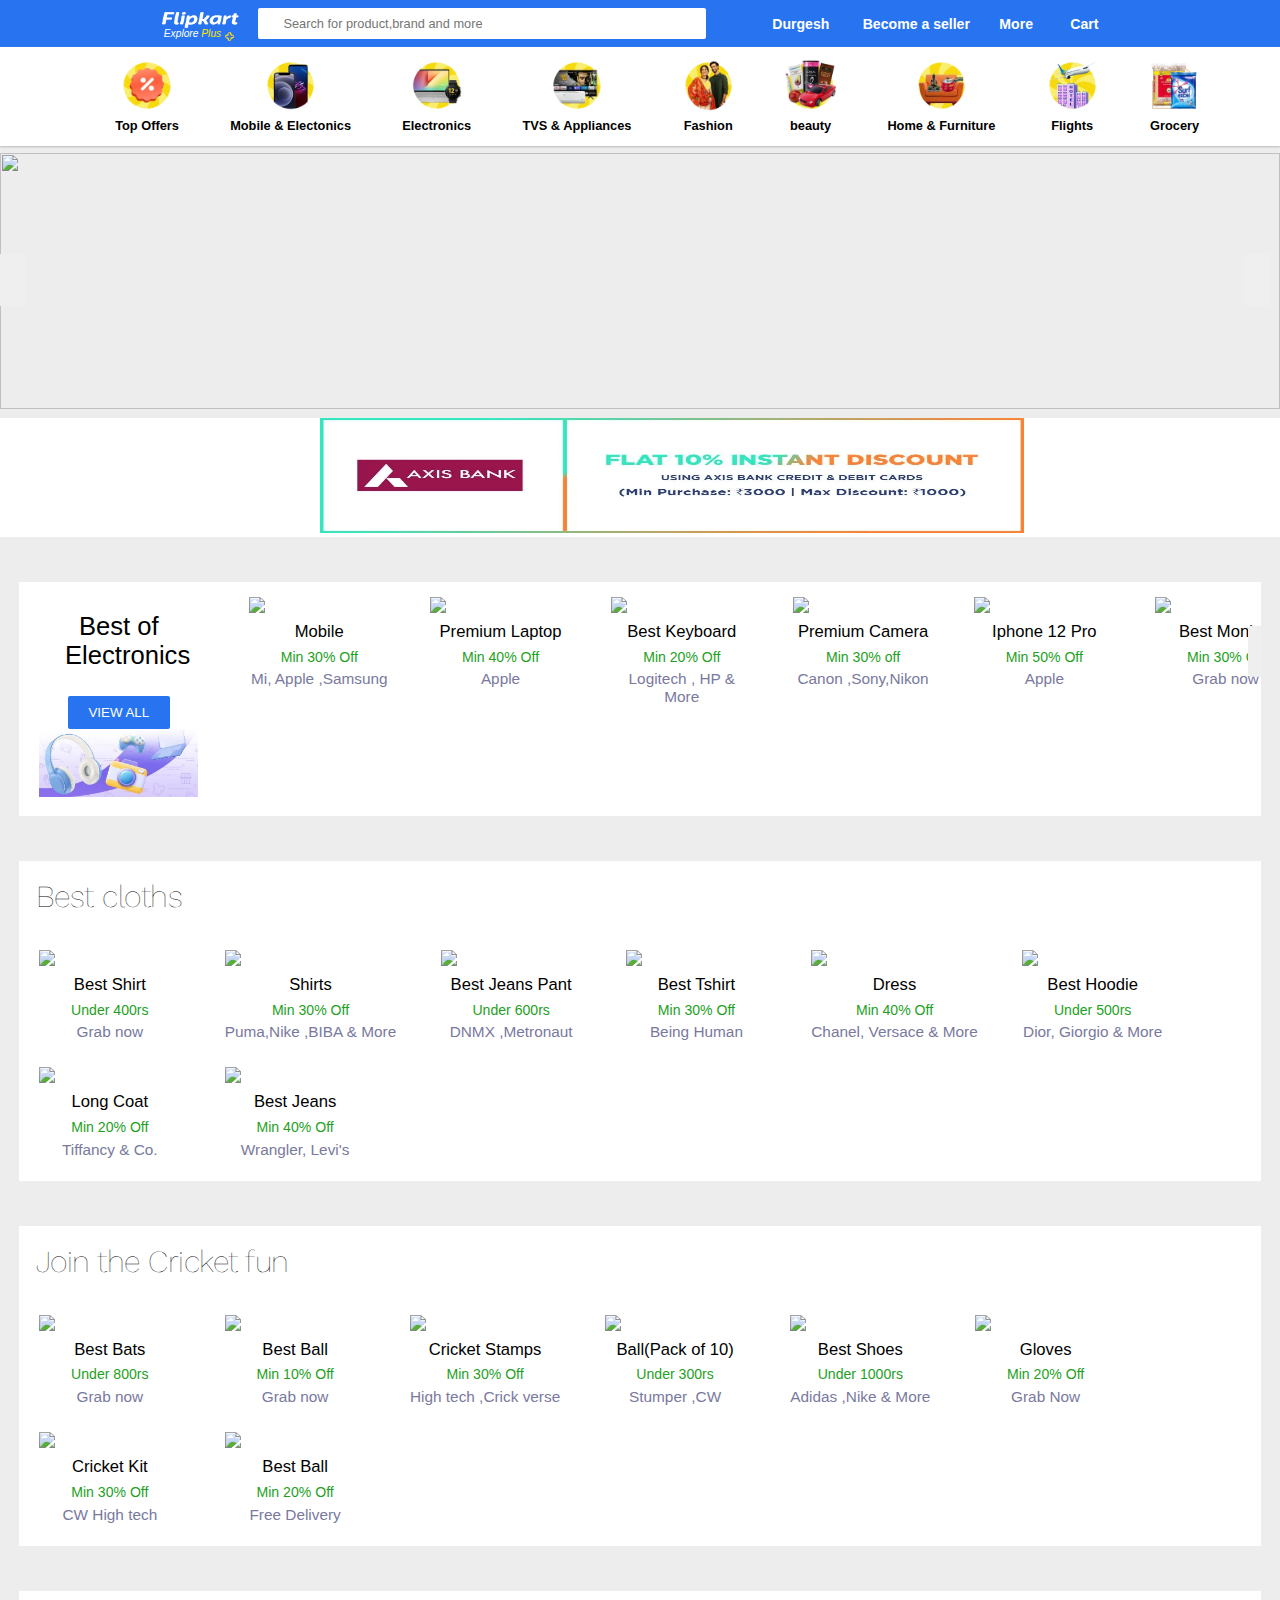
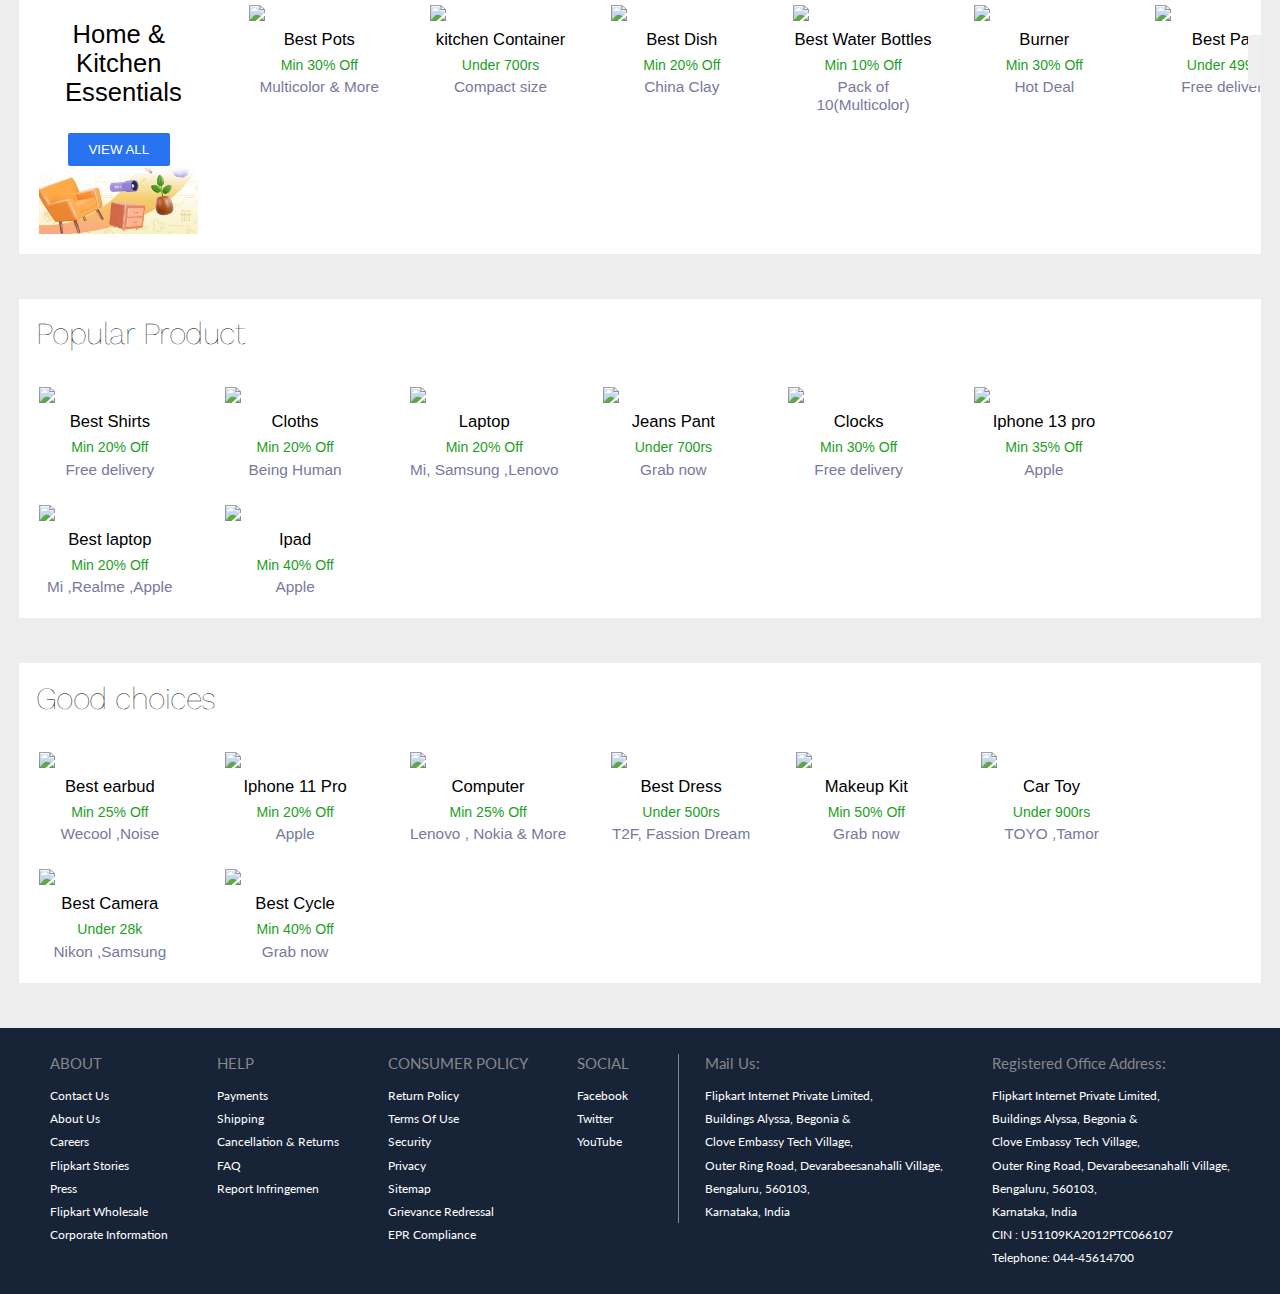
==== commit 0a732423: "Hover effect add" ====
--- a/index.html
+++ b/index.html
@@ -200,7 +200,7 @@
                 <div class="lines">
                   <p class="my-1 text-center">Premium Camera</p>
                   <p class="my-1 text-center">Min 30% off</p>
-                  <p class="my-1 text-center">Canon ,Sony,Nikon & More</p>
+                  <p class="my-1 text-center">Canon ,Sony,Nikon</p>
                 </div>
               </div>
               <div class="card-item">
@@ -432,7 +432,7 @@
                 <div class="lines">
                   <p class="my-1 text-center">kitchen Container</p>
                   <p class="my-1 text-center">Under 700rs</p>
-                  <p class="my-1 text-center">Transparent ,Compact Size</p>
+                  <p class="my-1 text-center">Compact size</p>
                 </div>
               </div>
               <div class="card-item">
--- a/css/style.css
+++ b/css/style.css
@@ -11,7 +11,7 @@
 #plus{color:#ffe500;}
 #plus-img{ height:1.3vw;width:1.3vw;padding: 0.3vw; margin:auto 0px;vertical-align: middle;}
 .search .searchSpan{ margin-right: 4vw;}
- .search input{border-radius:2px; width: 35vw;height: 2.4vw;padding: 0 25px;border: none;vertical-align: middle;}
+.search input{border-radius:2px; width: 35vw;height: 2.4vw;padding: 0 25px;border: none;vertical-align: middle;}
 .search input::placeholder{ font-size: 1vw;} 
 .search .searchSpan button{cursor:pointer;color:red;position:relative;border: none;background:none;right:3vw;vertical-align: middle;}
 .searchbtn .search-icon{color:#2874f0;font-size:1.3vw;vertical-align: middle;}
@@ -55,11 +55,12 @@
 
 .card{width:97vw;margin:5vh auto;background-color: #fff;}
 .card h4{padding:1.3vw 0 0 1.3vw;font-size: 2.4vw;font-family: 'Work Sans', sans-serif;font-weight: 100;letter-spacing: -0.5px;}
-.card-item{display:inline-flex;justify-content: center;flex-direction: column;margin:4px 12px 1vw 12px;  font-family:Roboto,Arial,sans-serif;padding:0 0 0.5vw 0;}
-.card-item img{width:13vw;min-width:50px;}
+.card-item{display:inline-flex;flex-direction: column;margin:4px 10px 1vw 10px;  font-family:Roboto,Arial,sans-serif;padding:0 0.8vw 0.5vw 0.8vw; box-sizing: border-box;}
+.card-item img{width:11vw;min-width:50px;}
+.card-item img:hover{transform:scale(1.06); transition-duration: 0.1s;}
 .lines{ margin-top: 6px;}
-.lines p:nth-of-type(1){font-size:1.5vw;font-family: Roboto,Arial,sans-serif;}
-.lines p:nth-of-type(2){color:rgb(30, 159, 30);font-size:1.1vw;padding: 0.2vw;}
+.lines p:nth-of-type(1){font-size:1.3vw;font-family: Roboto,Arial,sans-serif;}
+.lines p:nth-of-type(2){color:rgb(30, 159, 30);font-size:1.1vw;padding:0.3vw 0.2vw 0.2vw 0.2vw;}
 .lines p:nth-of-type(3){font-size:1.2vw;color: #79799E;}
 
 
